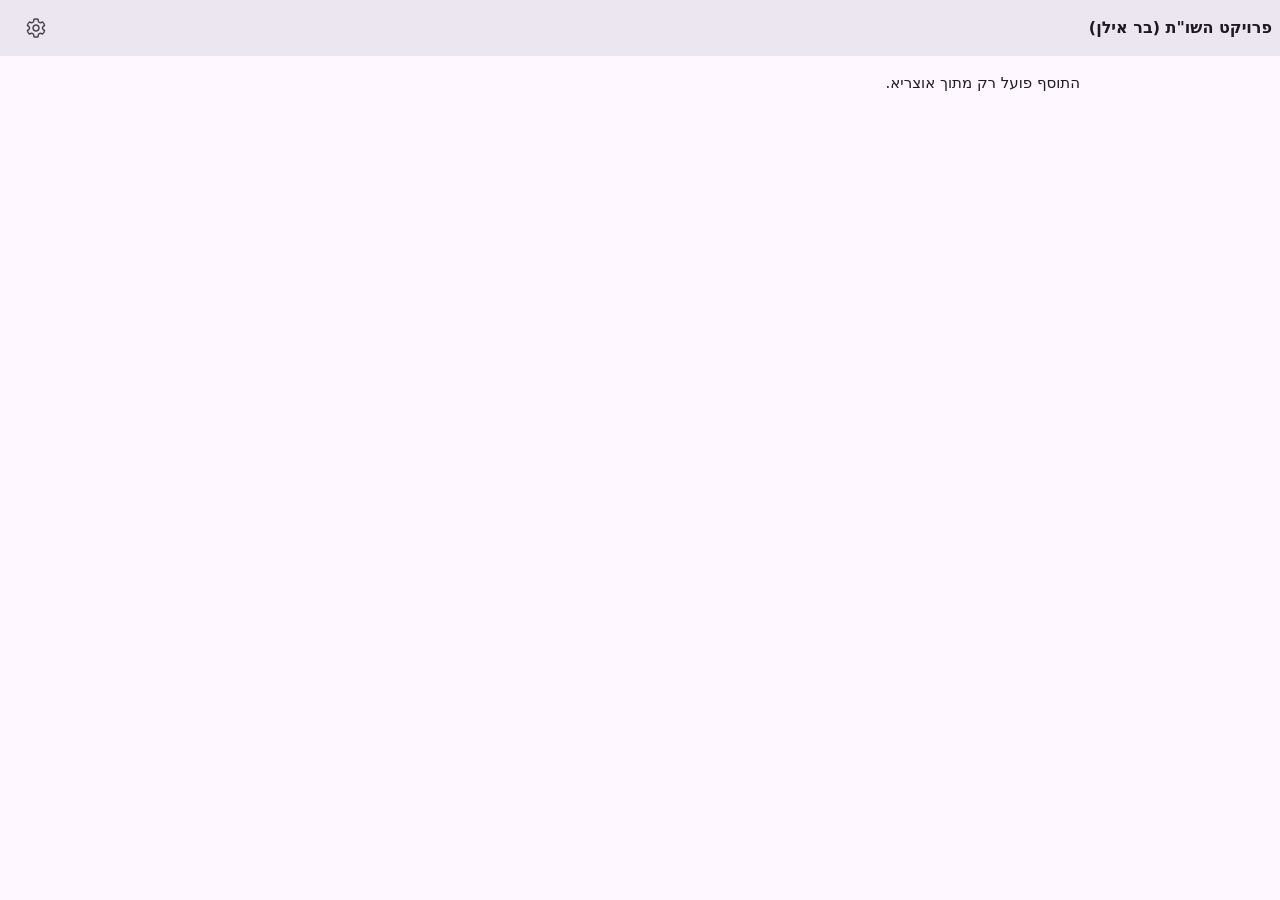
==== plugin/index.html @ 3f89c7aa "השירות המקומי, התוסף ותצוגה מקדימה helper: שרת HTTP על 127.0.0.1:39700 מעל מנוע בר אילן (docs/PROTOC" ====
<!DOCTYPE html>
<html lang="he" dir="rtl">
  <head>
    <meta charset="UTF-8" />
    <meta name="viewport" content="width=device-width, initial-scale=1.0" />
    <title>פרויקט השו"ת (בר אילן)</title>
    <link rel="stylesheet" href="css/style.css" />
  </head>
  <body>
    <div class="app-shell">
      <header class="topbar">
        <div class="topbar-titles">
          <h1 class="topbar-title">פרויקט השו"ת (בר אילן)</h1>
          <span class="topbar-subtitle" aria-live="polite"></span>
        </div>
        <button
          type="button"
          class="icon-button info-toggle"
          aria-label="מידע וניהול"
          aria-pressed="false"
          aria-controls="info-panel"
          title="מידע וניהול"
        ></button>
      </header>
      <main class="app-content">
        <div class="content-column"></div>
      </main>
    </div>

    <div class="overlay-scrim"></div>
    <aside
      class="overlay-panel"
      id="info-panel"
      role="dialog"
      aria-modal="true"
      aria-labelledby="info-title"
      aria-hidden="true"
    ></aside>

    <!-- סדר הטעינה: לוגיקה טהורה → שכבות עזר → בקר → כניסה. -->
    <script src="js/responsa-domain.js"></script>
    <script src="js/responsa-icons.js"></script>
    <script src="js/responsa-theme.js"></script>
    <script src="js/responsa-service.js"></script>
    <script src="js/responsa-ui.js"></script>
    <script src="js/responsa-app.js"></script>
    <script src="js/responsa-main.js"></script>
  </body>
</html>
---- plugin/css/style.css ----
/*
 * Material 3 בצבעי אוצריא. כל צבע מגיע מ-applyTheme (js/responsa-theme.js);
 * הערכים כאן הם ברירות מחדל עד שהערכה מגיעה. אין צבע, גופן, גודל גופן או
 * רדיוס קשיח מחוץ להגדרות המשתנים — כך דורשת בדיקת העיצוב של החנות.
 * רק מחלקות, לא מזהים: בדיקת ה-hex תופסת גם סלקטור כמו #fade.
 */

:root {
  --color-primary: #6750a4;
  --color-on-primary: #ffffff;
  --color-primary-container: #eaddff;
  --color-on-primary-container: #21005d;
  --color-secondary: #625b71;
  --color-on-secondary: #ffffff;
  --color-secondary-container: #e8def8;
  --color-on-secondary-container: #1d192b;
  --color-tertiary-container: #ffd8e4;
  --color-on-tertiary-container: #31111d;
  --color-surface: #fef7ff;
  --color-on-surface: #1d1b20;
  --color-on-surface-variant: #49454f;
  --color-surface-container-lowest: #ffffff;
  --color-surface-container-low: #f7f2fa;
  --color-surface-container: #f3edf7;
  --color-surface-container-high: #ece6f0;
  --color-surface-container-highest: #e6e0e9;
  --color-error: #b3261e;
  --color-on-error: #ffffff;
  --color-error-container: #f9dedc;
  --color-on-error-container: #410e0b;
  --color-outline: #79747e;
  --color-outline-variant: #cac4d0;
  --color-inverse-surface: #322f35;
  --color-inverse-on-surface: #f5eff7;
  --color-shadow: #000000;
  --color-scrim: #000000;

  --font-ui: 'Rubik', system-ui, sans-serif;
  /* גודל הממשק קבוע בכוונה: typography.fontSize הוא גופן הקריאה (עד 36px). */
  --font-size-base: 15px;

  --radius-xs: 4px;
  --radius-sm: 8px;
  --radius-md: 12px;
  --radius-lg: 16px;
  --radius-xl: 28px;
  --radius-pill: 999px;

  --space-1: 4px;
  --space-2: 8px;
  --space-3: 12px;
  --space-4: 16px;
  --space-5: 24px;
  --space-6: 32px;

  --state-hover: 8%;
  --state-press: 12%;
  --motion: 150ms cubic-bezier(0.2, 0, 0, 1);
}

*,
*::before,
*::after {
  box-sizing: border-box;
}

html,
body {
  height: 100%;
  margin: 0;
}

body {
  overflow: hidden;
  font-family: var(--font-ui);
  font-size: var(--font-size-base);
  line-height: 1.5;
  color: var(--color-on-surface);
  background: var(--color-surface);
  direction: rtl;
  -webkit-font-smoothing: antialiased;
}

button,
input {
  font-family: var(--font-ui);
  font-size: 1em;
  color: inherit;
}

[hidden] {
  display: none !important;
}

.visually-hidden {
  position: absolute;
  width: 1px;
  height: 1px;
  overflow: hidden;
  clip: rect(0 0 0 0);
  white-space: nowrap;
}

/* ---------- שלד: פס קבוע + תוכן שגולל ---------- */

.app-shell {
  display: flex;
  flex-direction: column;
  height: 100%;
}

.topbar {
  display: flex;
  flex-shrink: 0;
  gap: 10px;
  align-items: center;
  height: 56px;
  padding: 0 8px 0 16px;
  background: var(--color-surface-container-high);
}

.topbar-titles {
  display: flex;
  flex: 1;
  flex-direction: column;
  min-width: 0;
}

.topbar-title {
  margin: 0;
  overflow: hidden;
  font-size: 16px;
  font-weight: 600;
  color: var(--color-on-surface);
  white-space: nowrap;
  text-overflow: ellipsis;
}

.topbar-subtitle {
  overflow: hidden;
  font-size: 12px;
  color: var(--color-on-surface-variant);
  white-space: nowrap;
  text-overflow: ellipsis;
}

.topbar-logo {
  flex-shrink: 0;
  width: 28px;
  height: 28px;
  object-fit: contain;
}

@media (max-width: 600px) {
  .topbar {
    height: 44px;
  }
}

.app-content {
  flex: 1;
  min-width: 0;
  overflow-y: auto;
  padding: var(--space-4) var(--space-4) var(--space-6);
}

.content-column {
  max-width: 880px;
  margin: 0 auto;
}

/* ---------- אייקונים ---------- */

.icon {
  display: inline-block;
  flex-shrink: 0;
  width: 1.4em;
  height: 1.4em;
  vertical-align: middle;
  fill: currentColor;
}

.icon-lg {
  width: 2em;
  height: 2em;
}

/* ---------- כפתורים (M3) ---------- */

.button {
  position: relative;
  display: inline-flex;
  gap: var(--space-2);
  align-items: center;
  justify-content: center;
  min-height: 2.6em;
  padding: 0 1.5em;
  overflow: hidden;
  font-size: 0.95em;
  font-weight: 500;
  white-space: nowrap;
  cursor: pointer;
  border: 0;
  border-radius: var(--radius-pill);
  transition: background var(--motion), box-shadow var(--motion);
}

.button::after {
  position: absolute;
  inset: 0;
  content: '';
  background: currentColor;
  opacity: 0;
  transition: opacity var(--motion);
}

.button:hover::after {
  opacity: 0.08;
}

.button:active::after {
  opacity: 0.12;
}

.button:focus-visible {
  outline: 3px solid var(--color-secondary);
  outline-offset: 2px;
}

.button:disabled {
  cursor: default;
  opacity: 0.38;
}

.button:disabled::after {
  opacity: 0;
}

.button .icon {
  width: 1.3em;
  height: 1.3em;
}

.button-filled {
  color: var(--color-on-primary);
  background: var(--color-primary);
}

.button-filled:hover {
  box-shadow: 0 1px 3px color-mix(in srgb, var(--color-shadow) 25%, transparent);
}

.button-tonal {
  color: var(--color-on-secondary-container);
  background: var(--color-secondary-container);
}

.button-outlined {
  color: var(--color-primary);
  background: transparent;
  border: 1px solid var(--color-outline);
}

.button-text {
  padding: 0 0.9em;
  color: var(--color-primary);
  background: transparent;
}

.icon-button {
  position: relative;
  display: inline-flex;
  flex-shrink: 0;
  align-items: center;
  justify-content: center;
  width: 40px;
  height: 40px;
  padding: 0;
  overflow: hidden;
  color: var(--color-on-surface-variant);
  cursor: pointer;
  background: transparent;
  border: 0;
  border-radius: 50%;
}

.icon-button::after {
  position: absolute;
  inset: 0;
  content: '';
  background: currentColor;
  opacity: 0;
  transition: opacity var(--motion);
}

.icon-button:hover::after {
  opacity: 0.08;
}

.icon-button:focus-visible {
  outline: 3px solid var(--color-secondary);
  outline-offset: -3px;
}

.icon-button[aria-pressed='true'] {
  color: var(--color-on-secondary-container);
  background: var(--color-secondary-container);
}

.icon-button .icon {
  width: 24px;
  height: 24px;
}

/* ---------- שדה חיפוש (M3 search bar) ---------- */

.search-bar {
  display: flex;
  gap: var(--space-3);
  align-items: center;
  min-height: 3.4em;
  padding: 0 var(--space-4);
  color: var(--color-on-surface-variant);
  background: var(--color-surface-container-high);
  border-radius: var(--radius-pill);
  transition: box-shadow var(--motion), background var(--motion);
}

.search-bar:focus-within {
  background: var(--color-surface-container-highest);
  box-shadow: 0 0 0 2px var(--color-primary);
}

.search-input {
  flex: 1;
  min-width: 0;
  padding: var(--space-3) 0;
  font-size: 1.05em;
  color: var(--color-on-surface);
  background: transparent;
  border: 0;
  outline: none;
}

.search-input::placeholder {
  color: var(--color-on-surface-variant);
}

.search-input::-webkit-search-cancel-button {
  display: none;
}

.search-hint {
  margin: var(--space-2) var(--space-4) 0;
  font-size: 0.85em;
  color: var(--color-on-surface-variant);
}

/* ---------- רשימת תוצאות ---------- */

.results-header {
  display: flex;
  align-items: baseline;
  justify-content: space-between;
  margin: var(--space-5) var(--space-1) var(--space-2);
  font-size: 0.85em;
  color: var(--color-on-surface-variant);
}

.results {
  display: flex;
  flex-direction: column;
  gap: var(--space-2);
  padding: 0;
  margin: 0;
  list-style: none;
}

.result {
  display: flex;
  gap: var(--space-4);
  align-items: center;
  padding: var(--space-3) var(--space-4);
  background: var(--color-surface-container-low);
  border: 1px solid var(--color-outline-variant);
  border-radius: var(--radius-md);
  transition: background var(--motion), border-color var(--motion);
}

.result:hover {
  background: var(--color-surface-container);
}

.result:focus-within {
  border-color: var(--color-primary);
}

.result-body {
  flex: 1;
  min-width: 0;
}

.result-title {
  margin: 0;
  font-size: 1.05em;
  font-weight: 600;
  color: var(--color-on-surface);
  overflow-wrap: anywhere;
}

.result-meta {
  margin-top: 2px;
  font-size: 0.9em;
  color: var(--color-on-surface);
}

.result-context {
  margin-top: 2px;
  overflow: hidden;
  font-size: 0.82em;
  color: var(--color-on-surface-variant);
  white-space: nowrap;
  text-overflow: ellipsis;
}

.load-more {
  display: flex;
  justify-content: center;
  margin-top: var(--space-4);
}

@media (max-width: 520px) {
  .result {
    flex-direction: column;
    align-items: stretch;
  }
}

/* ---------- כרטיס מצב (הכנה, שגיאות, בנייה) ---------- */

.state-card {
  max-width: 560px;
  padding: var(--space-6) var(--space-5);
  margin: var(--space-6) auto;
  text-align: center;
  background: var(--color-surface-container-low);
  border-radius: var(--radius-xl);
}

.state-icon {
  display: inline-flex;
  align-items: center;
  justify-content: center;
  width: 4em;
  height: 4em;
  margin-bottom: var(--space-4);
  color: var(--color-on-primary-container);
  background: var(--color-primary-container);
  border-radius: 50%;
}

.state-card.is-error .state-icon {
  color: var(--color-on-error-container);
  background: var(--color-error-container);
}

.state-title {
  margin: 0 0 var(--space-2);
  font-size: 1.3em;
  font-weight: 600;
}

.state-text {
  margin: 0 auto var(--space-2);
  max-width: 46ch;
  color: var(--color-on-surface-variant);
}

.state-steps {
  max-width: 46ch;
  padding-inline-start: 1.4em;
  margin: var(--space-3) auto;
  color: var(--color-on-surface-variant);
  text-align: start;
}

.state-steps li {
  margin-bottom: var(--space-1);
}

.state-actions {
  display: flex;
  flex-wrap: wrap;
  gap: var(--space-2);
  justify-content: center;
  margin-top: var(--space-5);
}

.state-footnote {
  margin-top: var(--space-4);
  font-size: 0.82em;
  color: var(--color-on-surface-variant);
}

/* ---------- סרגל התקדמות (M3 linear progress) ---------- */

.progress {
  position: relative;
  height: 4px;
  margin: var(--space-5) 0 var(--space-3);
  overflow: hidden;
  background: var(--color-surface-container-highest);
  border-radius: var(--radius-pill);
}

.progress-bar {
  height: 100%;
  background: var(--color-primary);
  border-radius: var(--radius-pill);
  transition: width 400ms linear;
}

.progress.is-indeterminate .progress-bar {
  width: 40%;
  animation: progress-slide 1.4s cubic-bezier(0.4, 0, 0.2, 1) infinite;
}

@keyframes progress-slide {
  from {
    transform: translateX(160%);
  }
  to {
    transform: translateX(-260%);
  }
}

.progress-lines {
  display: flex;
  flex-wrap: wrap;
  gap: var(--space-1) var(--space-4);
  justify-content: space-between;
  font-size: 0.85em;
  color: var(--color-on-surface-variant);
}

.progress-percent {
  font-weight: 600;
  color: var(--color-primary);
}

/* ---------- בנייה מחדש ברקע, מעל החיפוש ---------- */

.rebuild-banner {
  padding: var(--space-3) var(--space-4) var(--space-2);
  margin-bottom: var(--space-4);
  background: var(--color-surface-container-low);
  border: 1px solid var(--color-outline-variant);
  border-radius: var(--radius-md);
}

.rebuild-banner-row {
  display: flex;
  flex-wrap: wrap;
  gap: var(--space-2);
  align-items: center;
  justify-content: space-between;
}

.rebuild-banner-text {
  font-size: 0.92em;
}

.rebuild-banner .progress {
  margin: var(--space-2) 0;
}

/* ---------- הערה מעל החיפוש ---------- */

.notice {
  display: flex;
  flex-wrap: wrap;
  gap: var(--space-3);
  align-items: center;
  padding: var(--space-3) var(--space-4);
  margin-bottom: var(--space-4);
  color: var(--color-on-tertiary-container);
  background: var(--color-tertiary-container);
  border-radius: var(--radius-md);
}

.notice-text {
  flex: 1;
  min-width: 14em;
}

/* ---------- מצבים ריקים וטעינה ---------- */

.empty {
  padding: var(--space-6) var(--space-4);
  text-align: center;
  color: var(--color-on-surface-variant);
}

.empty .icon {
  width: 2.6em;
  height: 2.6em;
  margin-bottom: var(--space-2);
  opacity: 0.7;
}

.spinner {
  display: inline-block;
  width: 1.2em;
  height: 1.2em;
  vertical-align: middle;
  border: 2px solid currentColor;
  border-inline-end-color: transparent;
  border-radius: 50%;
  animation: spin 0.8s linear infinite;
}

.page-spinner {
  display: flex;
  justify-content: center;
  padding: var(--space-6);
  color: var(--color-primary);
}

.page-spinner .spinner {
  width: 2.2em;
  height: 2.2em;
  border-width: 3px;
}

@keyframes spin {
  to {
    transform: rotate(360deg);
  }
}

/* ---------- לוח מידע (overlay צף מהצד) ---------- */

.overlay-scrim {
  position: fixed;
  inset: 0;
  z-index: 100;
  background: color-mix(in srgb, var(--color-scrim) 32%, transparent);
  opacity: 0;
  transition: opacity 200ms;
  pointer-events: none;
}

.overlay-scrim.is-open {
  opacity: 1;
  pointer-events: auto;
}

.overlay-panel {
  position: fixed;
  top: 10px;
  right: 10px;
  bottom: 12px;
  z-index: 101;
  width: min(380px, calc(100% - 20px));
  padding: var(--space-5);
  overflow-y: auto;
  background: var(--color-surface-container-low);
  border-radius: var(--radius-lg);
  box-shadow: 0 8px 24px color-mix(in srgb, var(--color-shadow) 20%, transparent);
  opacity: 0;
  transform: translateX(24px);
  transition:
    opacity 200ms,
    transform 250ms cubic-bezier(0.2, 0, 0, 1);
  pointer-events: none;
}

.overlay-panel.is-open {
  opacity: 1;
  transform: none;
  pointer-events: auto;
}

.panel-header {
  display: flex;
  align-items: center;
  justify-content: space-between;
  margin-bottom: var(--space-3);
}

.panel-title {
  margin: 0;
  font-size: 1.15em;
  font-weight: 600;
}

.panel-section {
  padding: var(--space-4) 0;
  border-top: 1px solid var(--color-outline-variant);
}

.panel-section:first-of-type {
  border-top: 0;
}

.panel-section-title {
  margin: 0 0 var(--space-2);
  font-size: 0.8em;
  font-weight: 600;
  color: var(--color-primary);
}

.facts {
  display: grid;
  grid-template-columns: auto 1fr;
  gap: var(--space-1) var(--space-4);
  margin: 0;
  font-size: 0.92em;
}

.facts dt {
  color: var(--color-on-surface-variant);
}

.facts dd {
  margin: 0;
  overflow-wrap: anywhere;
}

.facts dd[dir='ltr'] {
  text-align: end;
}

.panel-text {
  margin: 0 0 var(--space-3);
  font-size: 0.9em;
  color: var(--color-on-surface-variant);
}

.panel-actions {
  display: flex;
  flex-wrap: wrap;
  gap: var(--space-2);
}

@media (prefers-reduced-motion: reduce) {
  *,
  *::before,
  *::after {
    transition-duration: 0ms !important;
    animation-duration: 0ms !important;
  }
}
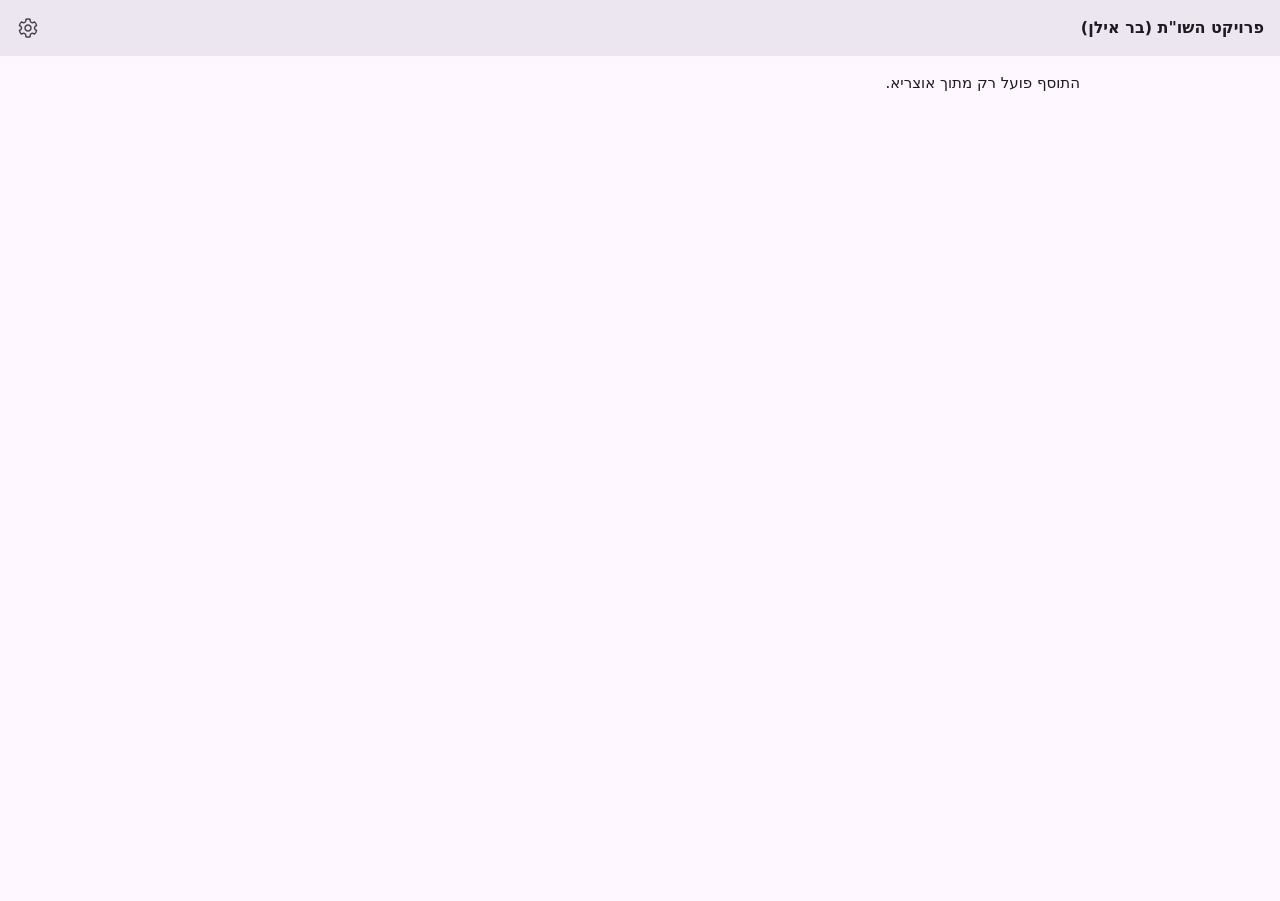
==== commit 73e56385: "תיקוני QA: בידוד משתמשים, פתיחה מול בנייה, יומן אטומי, תצוגה בלי רינדור מלא ארבעה סוכני QA (שירות, ת" ====
--- a/plugin/index.html
+++ b/plugin/index.html
@@ -11,7 +11,7 @@
       <header class="topbar">
         <div class="topbar-titles">
           <h1 class="topbar-title">פרויקט השו"ת (בר אילן)</h1>
-          <span class="topbar-subtitle" aria-live="polite"></span>
+          <span class="topbar-subtitle"></span>
         </div>
         <button
           type="button"
@@ -26,6 +26,9 @@
         <div class="content-column"></div>
       </main>
     </div>
+
+    <!-- אזור קבוע לקורא מסך: אזור שנוצר זה עתה אינו מוכרז. -->
+    <div class="live-region visually-hidden" aria-live="polite" aria-atomic="true"></div>
 
     <div class="overlay-scrim"></div>
     <aside
--- a/plugin/css/style.css
+++ b/plugin/css/style.css
@@ -115,7 +115,8 @@
   gap: 10px;
   align-items: center;
   height: 56px;
-  padding: 0 8px 0 16px;
+  /* לוגי ולא פיזי: 16 בצד הכותרת (ימין ב-RTL), 8 בצד הכפתור. */
+  padding-inline: 16px 8px;
   background: var(--color-surface-container-high);
 }
 
@@ -142,13 +143,6 @@
   color: var(--color-on-surface-variant);
   white-space: nowrap;
   text-overflow: ellipsis;
-}
-
-.topbar-logo {
-  flex-shrink: 0;
-  width: 28px;
-  height: 28px;
-  object-fit: contain;
 }
 
 @media (max-width: 600px) {
@@ -348,12 +342,6 @@
 
 .search-input::-webkit-search-cancel-button {
   display: none;
-}
-
-.search-hint {
-  margin: var(--space-2) var(--space-4) 0;
-  font-size: 0.85em;
-  color: var(--color-on-surface-variant);
 }
 
 /* ---------- רשימת תוצאות ---------- */
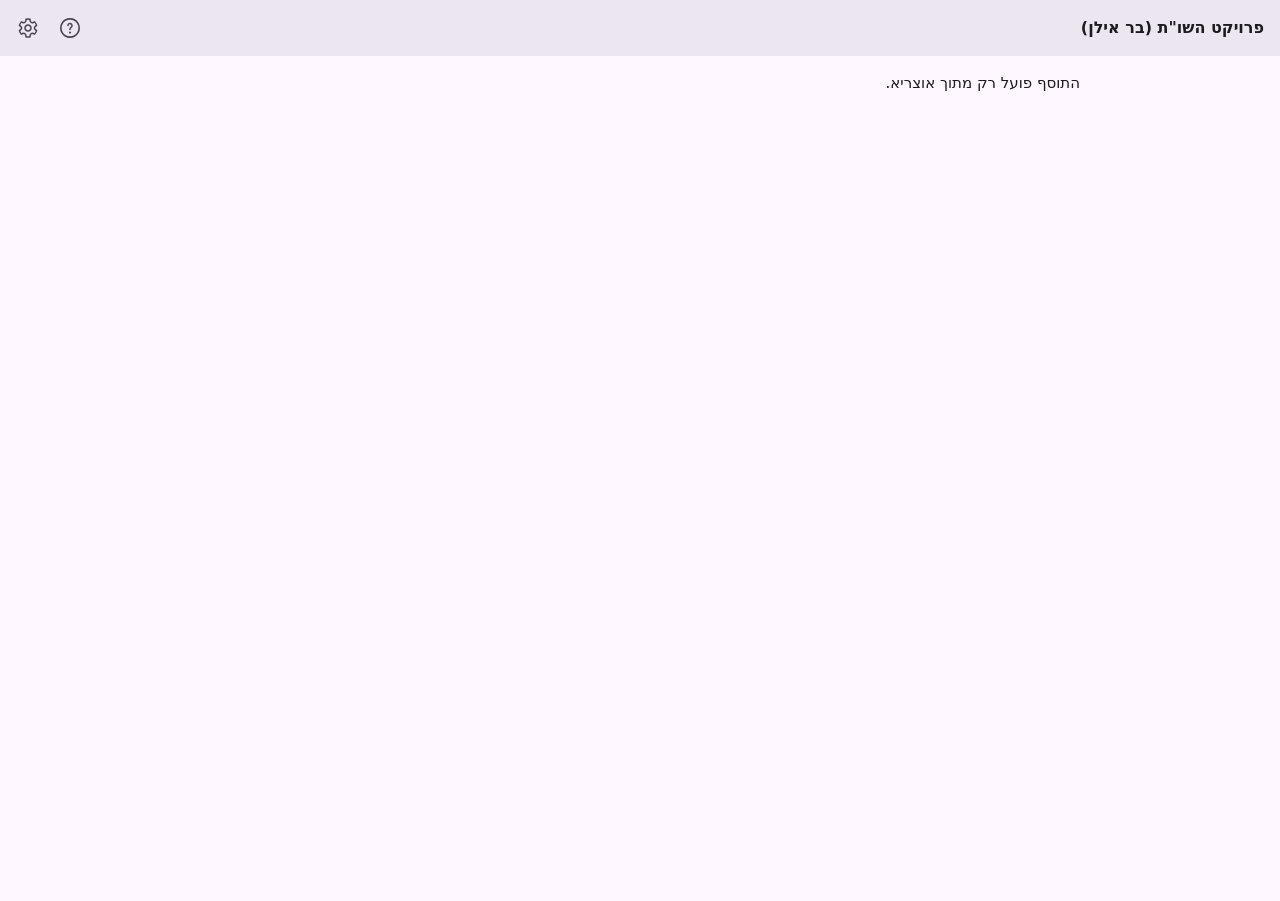
==== commit e25a2afc: "תוסף 0.2.0: מסך פתיחה והבהרה, פרטי ספר, יומן פעולות, אופליין ואייקון חדש - מסך פתיחה בפעם הראשונה: ה" ====
--- a/plugin/index.html
+++ b/plugin/index.html
@@ -10,17 +10,18 @@
     <div class="app-shell">
       <header class="topbar">
         <div class="topbar-titles">
-          <h1 class="topbar-title">פרויקט השו"ת (בר אילן)</h1>
+          <h1 class="topbar-title"></h1>
           <span class="topbar-subtitle"></span>
         </div>
-        <button
-          type="button"
-          class="icon-button info-toggle"
-          aria-label="מידע וניהול"
-          aria-pressed="false"
-          aria-controls="info-panel"
-          title="מידע וניהול"
-        ></button>
+        <div class="topbar-actions">
+          <button type="button" class="icon-button help-toggle"></button>
+          <button
+            type="button"
+            class="icon-button settings-toggle"
+            aria-pressed="false"
+            aria-controls="settings-sheet"
+          ></button>
+        </div>
       </header>
       <main class="app-content">
         <div class="content-column"></div>
@@ -32,20 +33,35 @@
 
     <div class="overlay-scrim"></div>
     <aside
-      class="overlay-panel"
-      id="info-panel"
+      class="side-sheet"
+      id="settings-sheet"
       role="dialog"
       aria-modal="true"
-      aria-labelledby="info-title"
+      aria-labelledby="settings-title"
       aria-hidden="true"
     ></aside>
+    <section
+      class="help-dialog"
+      role="dialog"
+      aria-modal="true"
+      aria-labelledby="help-title"
+      aria-hidden="true"
+    ></section>
 
-    <!-- סדר הטעינה: לוגיקה טהורה → שכבות עזר → בקר → כניסה. -->
+    <!-- סדר הטעינה: תרגום → לוגיקה טהורה → שכבות עזר → תצוגה → בקר → כניסה. -->
+    <script src="js/responsa-i18n.js"></script>
+    <script src="i18n/en.js"></script>
     <script src="js/responsa-domain.js"></script>
     <script src="js/responsa-icons.js"></script>
     <script src="js/responsa-theme.js"></script>
+    <script src="js/responsa-log.js"></script>
+    <script src="js/responsa-runtime.js"></script>
+    <script src="js/responsa-settings.js"></script>
     <script src="js/responsa-service.js"></script>
+    <script src="js/responsa-engine.js"></script>
     <script src="js/responsa-ui.js"></script>
+    <script src="js/responsa-panels.js"></script>
+    <script src="js/responsa-view.js"></script>
     <script src="js/responsa-app.js"></script>
     <script src="js/responsa-main.js"></script>
   </body>
--- a/plugin/css/style.css
+++ b/plugin/css/style.css
@@ -3,6 +3,7 @@
  * הערכים כאן הם ברירות מחדל עד שהערכה מגיעה. אין צבע, גופן, גודל גופן או
  * רדיוס קשיח מחוץ להגדרות המשתנים — כך דורשת בדיקת העיצוב של החנות.
  * רק מחלקות, לא מזהים: בדיקת ה-hex תופסת גם סלקטור כמו #fade.
+ * כיוונים לוגיים (inline-start/end) בלבד: הדף מתהפך לשמאל-לימין באנגלית.
  */
 
 :root {
@@ -14,6 +15,7 @@
   --color-on-secondary: #ffffff;
   --color-secondary-container: #e8def8;
   --color-on-secondary-container: #1d192b;
+  --color-tertiary: #7d5260;
   --color-tertiary-container: #ffd8e4;
   --color-on-tertiary-container: #31111d;
   --color-surface: #fef7ff;
@@ -39,8 +41,10 @@
   /* גודל הממשק קבוע בכוונה: typography.fontSize הוא גופן הקריאה (עד 36px). */
   --font-size-base: 15px;
 
+  /* לאוצריא רדיוס אחד (AppTokens.radius = 8); השאר לכרטיסי מצב וכפתורים. */
   --radius-xs: 4px;
   --radius-sm: 8px;
+  --radius-panel: 8px;
   --radius-md: 12px;
   --radius-lg: 16px;
   --radius-xl: 28px;
@@ -53,9 +57,17 @@
   --space-5: 24px;
   --space-6: 32px;
 
-  --state-hover: 8%;
-  --state-press: 12%;
+  /* כמו ContextOverlayPanel: החלקה 300ms, שקיפות 200ms. */
   --motion: 150ms cubic-bezier(0.2, 0, 0, 1);
+  --motion-sheet: 300ms cubic-bezier(0.42, 0, 0.58, 1);
+  --motion-fade: 200ms linear;
+
+  /* שורות הגדרה: משטח הכרטיס של אוצריא (AppSurfaces.card). */
+  --settings-row-surface: var(--color-surface);
+}
+
+:root[data-mode='dark'] {
+  --settings-row-surface: var(--color-surface-container);
 }
 
 *,
@@ -77,12 +89,12 @@
   line-height: 1.5;
   color: var(--color-on-surface);
   background: var(--color-surface);
-  direction: rtl;
   -webkit-font-smoothing: antialiased;
 }
 
 button,
-input {
+input,
+textarea {
   font-family: var(--font-ui);
   font-size: 1em;
   color: inherit;
@@ -115,7 +127,7 @@
   gap: 10px;
   align-items: center;
   height: 56px;
-  /* לוגי ולא פיזי: 16 בצד הכותרת (ימין ב-RTL), 8 בצד הכפתור. */
+  /* 16 בצד הכותרת, 8 בצד הכפתורים. */
   padding-inline: 16px 8px;
   background: var(--color-surface-container-high);
 }
@@ -143,6 +155,12 @@
   color: var(--color-on-surface-variant);
   white-space: nowrap;
   text-overflow: ellipsis;
+}
+
+.topbar-actions {
+  display: flex;
+  flex-shrink: 0;
+  gap: 2px;
 }
 
 @media (max-width: 600px) {
@@ -196,7 +214,9 @@
   cursor: pointer;
   border: 0;
   border-radius: var(--radius-pill);
-  transition: background var(--motion), box-shadow var(--motion);
+  transition:
+    background var(--motion),
+    box-shadow var(--motion);
 }
 
 .button::after {
@@ -317,7 +337,9 @@
   color: var(--color-on-surface-variant);
   background: var(--color-surface-container-high);
   border-radius: var(--radius-pill);
-  transition: box-shadow var(--motion), background var(--motion);
+  transition:
+    box-shadow var(--motion),
+    background var(--motion);
 }
 
 .search-bar:focus-within {
@@ -365,14 +387,13 @@
 }
 
 .result {
-  display: flex;
-  gap: var(--space-4);
-  align-items: center;
   padding: var(--space-3) var(--space-4);
   background: var(--color-surface-container-low);
   border: 1px solid var(--color-outline-variant);
   border-radius: var(--radius-md);
-  transition: background var(--motion), border-color var(--motion);
+  transition:
+    background var(--motion),
+    border-color var(--motion);
 }
 
 .result:hover {
@@ -381,11 +402,55 @@
 
 .result:focus-within {
   border-color: var(--color-primary);
+}
+
+.result-row {
+  display: flex;
+  gap: var(--space-4);
+  align-items: center;
 }
 
 .result-body {
   flex: 1;
   min-width: 0;
+}
+
+.result-actions {
+  display: flex;
+  flex-shrink: 0;
+  gap: var(--space-1);
+  align-items: center;
+}
+
+.result.is-expanded {
+  background: var(--color-surface-container);
+}
+
+.details-toggle[aria-expanded='true'] {
+  color: var(--color-on-secondary-container);
+  background: var(--color-secondary-container);
+}
+
+/* פרטי הספר: אותה רשת כמו "מצב המערכת", בתוך השורה. */
+.result-details {
+  display: grid;
+  grid-template-columns: auto 1fr;
+  gap: var(--space-1) var(--space-4);
+  padding: var(--space-3) 0 var(--space-1);
+  margin: var(--space-3) 0 0;
+  font-size: 0.9em;
+  border-top: 1px solid var(--color-outline-variant);
+}
+
+.result-details dt {
+  color: var(--color-on-surface-variant);
+}
+
+.result-details dd {
+  margin: 0;
+  overflow-wrap: anywhere;
+  /* ערך עברי בדף אנגלי (dir=auto) צמוד לתווית שלו, ולא לקצה השני של השורה. */
+  text-align: match-parent;
 }
 
 .result-title {
@@ -418,10 +483,42 @@
 }
 
 @media (max-width: 520px) {
-  .result {
+  .result-row {
     flex-direction: column;
     align-items: stretch;
   }
+
+  .result-actions {
+    justify-content: flex-end;
+  }
+
+  .result-details {
+    grid-template-columns: 1fr;
+    gap: 0;
+  }
+
+  .result-details dd + dt {
+    margin-top: var(--space-2);
+  }
+}
+
+/* ---------- פעולה שהגיעה מהספרייה או מלחיצה ימנית ---------- */
+
+.activity {
+  display: flex;
+  gap: var(--space-3);
+  align-items: center;
+  padding: var(--space-3) var(--space-4);
+  margin-top: var(--space-4);
+  color: var(--color-on-secondary-container);
+  background: var(--color-secondary-container);
+  border-radius: var(--radius-md);
+}
+
+.activity-text {
+  flex: 1;
+  min-width: 0;
+  overflow-wrap: anywhere;
 }
 
 /* ---------- כרטיס מצב (הכנה, שגיאות, בנייה) ---------- */
@@ -459,8 +556,8 @@
 }
 
 .state-text {
+  max-width: 46ch;
   margin: 0 auto var(--space-2);
-  max-width: 46ch;
   color: var(--color-on-surface-variant);
 }
 
@@ -488,6 +585,14 @@
   margin-top: var(--space-4);
   font-size: 0.82em;
   color: var(--color-on-surface-variant);
+}
+
+/* "קוד לתמיכה": קטן, אבל אפשר לסמן ולהעתיק. */
+.state-code {
+  margin-top: var(--space-2);
+  font-size: 0.78em;
+  color: var(--color-on-surface-variant);
+  user-select: text;
 }
 
 /* ---------- סרגל התקדמות (M3 linear progress) ---------- */
@@ -522,6 +627,20 @@
   }
 }
 
+/* באנגלית הפס מתחיל משמאל, ולכן גם התנועה הפוכה. */
+[dir='ltr'] .progress.is-indeterminate .progress-bar {
+  animation-name: progress-slide-ltr;
+}
+
+@keyframes progress-slide-ltr {
+  from {
+    transform: translateX(-100%);
+  }
+  to {
+    transform: translateX(260%);
+  }
+}
+
 .progress-lines {
   display: flex;
   flex-wrap: wrap;
@@ -598,6 +717,7 @@
 
 .spinner {
   display: inline-block;
+  flex-shrink: 0;
   width: 1.2em;
   height: 1.2em;
   vertical-align: middle;
@@ -626,15 +746,15 @@
   }
 }
 
-/* ---------- לוח מידע (overlay צף מהצד) ---------- */
+/* ---------- כיסוי, לוח צד ודיאלוג ---------- */
 
 .overlay-scrim {
   position: fixed;
   inset: 0;
   z-index: 100;
-  background: color-mix(in srgb, var(--color-scrim) 32%, transparent);
+  background: color-mix(in srgb, var(--color-scrim) 30%, transparent);
   opacity: 0;
-  transition: opacity 200ms;
+  transition: opacity var(--motion-fade);
   pointer-events: none;
 }
 
@@ -643,67 +763,464 @@
   pointer-events: auto;
 }
 
-.overlay-panel {
+/* כמו ContextOverlayPanel של אוצריא: בצד סוף השורה (שמאל בעברית). */
+.side-sheet {
   position: fixed;
   top: 10px;
-  right: 10px;
   bottom: 12px;
   z-index: 101;
-  width: min(380px, calc(100% - 20px));
-  padding: var(--space-5);
-  overflow-y: auto;
-  background: var(--color-surface-container-low);
-  border-radius: var(--radius-lg);
-  box-shadow: 0 8px 24px color-mix(in srgb, var(--color-shadow) 20%, transparent);
+  display: flex;
+  flex-direction: column;
+  width: min(400px, calc(100% - 20px));
+  inset-inline-end: 10px;
+  overflow: hidden;
+  background: var(--color-surface-container-high);
+  border-radius: var(--radius-panel);
+  box-shadow: 0 8px 24px color-mix(in srgb, var(--color-shadow) 18%, transparent);
   opacity: 0;
-  transform: translateX(24px);
+  transform: translateX(calc(-100% - 10px));
   transition:
-    opacity 200ms,
-    transform 250ms cubic-bezier(0.2, 0, 0, 1);
+    transform var(--motion-sheet),
+    opacity var(--motion-fade);
   pointer-events: none;
 }
 
-.overlay-panel.is-open {
+[dir='ltr'] .side-sheet {
+  transform: translateX(calc(100% + 10px));
+}
+
+.side-sheet.is-open,
+[dir='ltr'] .side-sheet.is-open {
   opacity: 1;
   transform: none;
   pointer-events: auto;
 }
 
-.panel-header {
-  display: flex;
-  align-items: center;
-  justify-content: space-between;
+.sheet-content,
+.dialog-content {
+  display: flex;
+  flex-direction: column;
+  min-height: 0;
+  max-height: 100%;
+}
+
+.sheet-header {
+  position: relative;
+  display: flex;
+  flex-shrink: 0;
+  align-items: center;
+  justify-content: center;
+  min-height: 3.6em;
+  padding: var(--space-3) 56px var(--space-2);
+}
+
+.sheet-title {
+  margin: 0;
+  font-size: 1.6em;
+  font-weight: 700;
+  line-height: 1.25;
+  text-align: center;
+}
+
+.sheet-close {
+  position: absolute;
+  top: 50%;
+  inset-inline-end: var(--space-2);
+  transform: translateY(-50%);
+}
+
+.sheet-body {
+  flex: 1;
+  min-height: 0;
+  overflow-y: auto;
+  padding: 0 var(--space-4) var(--space-4);
+}
+
+.sheet-footer {
+  display: flex;
+  justify-content: center;
+  padding-top: var(--space-4);
+}
+
+/* ---------- כרטיסי הגדרות (SettingsCard של אוצריא) ---------- */
+
+.settings-section + .settings-section {
+  margin-top: var(--space-2);
+}
+
+.settings-heading {
+  margin: 0;
+  padding: var(--space-5) var(--space-4) var(--space-3);
+  font-size: 1.07em;
+  font-weight: 700;
+  color: var(--color-primary);
+}
+
+.settings-subheading {
+  margin: calc(var(--space-3) * -1) var(--space-4) var(--space-3);
+  font-size: 0.85em;
+  color: var(--color-on-surface-variant);
+}
+
+/* השורות מופרדות ברווח של 1.5px, שבו רקע הלוח עובר כקו מפריד. */
+.settings-card {
+  display: flex;
+  flex-direction: column;
+  gap: 1.5px;
+  overflow: hidden;
+  border-radius: var(--radius-panel);
+}
+
+.settings-row {
+  display: flex;
+  gap: var(--space-4);
+  align-items: center;
+  width: 100%;
+  min-height: 3.6em;
+  padding: var(--space-3) var(--space-4);
+  font: inherit;
+  text-align: start;
+  color: var(--color-on-surface);
+  background: var(--settings-row-surface);
+  border: 0;
+}
+
+.settings-row-stacked {
+  flex-direction: column;
+  align-items: stretch;
+}
+
+.settings-row-icon {
+  width: 24px;
+  height: 24px;
+  color: var(--color-on-surface-variant);
+}
+
+.settings-row-texts {
+  display: flex;
+  flex: 1;
+  flex-direction: column;
+  gap: 2px;
+  min-width: 0;
+}
+
+.settings-row-title {
+  font-size: 1.07em;
+}
+
+.settings-row-subtitle,
+.settings-row-note {
+  font-size: 0.87em;
+  color: var(--color-on-surface-variant);
+}
+
+.settings-row-note {
+  color: var(--color-primary);
+}
+
+.settings-switch-row {
+  position: relative;
+  cursor: pointer;
+}
+
+.settings-switch-row::after {
+  position: absolute;
+  inset: 0;
+  content: '';
+  background: var(--color-on-surface);
+  opacity: 0;
+  transition: opacity var(--motion);
+  pointer-events: none;
+}
+
+.settings-switch-row:hover::after {
+  opacity: 0.05;
+}
+
+.settings-switch-row:focus-visible {
+  outline: 3px solid var(--color-secondary);
+  outline-offset: -3px;
+}
+
+.settings-switch-row[aria-disabled='true'] {
+  cursor: default;
+}
+
+.settings-switch-row[aria-disabled='true'] .settings-row-title,
+.settings-switch-row[aria-disabled='true'] .settings-row-subtitle,
+.settings-switch-row[aria-disabled='true'] .switch {
+  opacity: 0.38;
+}
+
+.settings-switch-row[aria-disabled='true']::after {
+  opacity: 0;
+}
+
+/* ---------- מתג (M3, כמו CustomSwitch של אוצריא) ---------- */
+
+.switch {
+  position: relative;
+  flex-shrink: 0;
+  width: 52px;
+  height: 32px;
+  background: var(--color-surface-container-highest);
+  border: 2px solid var(--color-outline);
+  border-radius: var(--radius-pill);
+  transition:
+    background var(--motion),
+    border-color var(--motion);
+}
+
+.switch-thumb {
+  position: absolute;
+  top: 50%;
+  width: 16px;
+  height: 16px;
+  background: var(--color-outline);
+  border-radius: 50%;
+  transition:
+    inset-inline-start var(--motion),
+    width var(--motion),
+    height var(--motion),
+    background var(--motion);
+  inset-inline-start: 6px;
+  transform: translateY(-50%);
+}
+
+[aria-checked='true'] > .switch {
+  background: var(--color-primary);
+  border-color: var(--color-primary);
+}
+
+[aria-checked='true'] > .switch .switch-thumb {
+  width: 24px;
+  height: 24px;
+  background: var(--color-on-primary);
+  inset-inline-start: 22px;
+}
+
+/* ---------- בקר מקטעים (M3 segmented buttons) ---------- */
+
+.segmented {
+  display: flex;
+  overflow: hidden;
+  border: 1px solid var(--color-outline);
+  border-radius: var(--radius-panel);
+}
+
+.segment {
+  display: inline-flex;
+  flex: 1;
+  gap: var(--space-1);
+  align-items: center;
+  justify-content: center;
+  min-height: 2.6em;
+  padding: 0 var(--space-2);
+  font: inherit;
+  color: var(--color-on-surface-variant);
+  cursor: pointer;
+  background: var(--color-surface);
+  border: 0;
+}
+
+.segment + .segment {
+  border-inline-start: 1px solid var(--color-outline);
+}
+
+.segment[aria-checked='true'] {
+  color: var(--color-on-secondary-container);
+  background: var(--color-secondary-container);
+}
+
+.segment:focus-visible {
+  outline: 3px solid var(--color-secondary);
+  outline-offset: -3px;
+}
+
+.segment-check {
+  width: 1.1em;
+  height: 1.1em;
+}
+
+/* ---------- דיאלוג עזרה ---------- */
+
+.help-dialog {
+  position: fixed;
+  top: 50%;
+  left: 50%;
+  z-index: 101;
+  display: flex;
+  flex-direction: column;
+  width: min(720px, calc(100% - 32px));
+  height: min(640px, calc(100% - 48px));
+  overflow: hidden;
+  background: var(--color-surface-container-high);
+  border-radius: var(--radius-panel);
+  box-shadow: 0 12px 32px color-mix(in srgb, var(--color-shadow) 22%, transparent);
+  opacity: 0;
+  transform: translate(-50%, -48%) scale(0.98);
+  transition:
+    opacity var(--motion-fade),
+    transform var(--motion-fade);
+  pointer-events: none;
+}
+
+.help-dialog.is-open {
+  opacity: 1;
+  transform: translate(-50%, -50%);
+  pointer-events: auto;
+}
+
+.help-dialog .dialog-content {
+  height: 100%;
+}
+
+.tabs {
+  display: flex;
+  flex-shrink: 0;
+  overflow-x: auto;
+  border-bottom: 1px solid var(--color-outline-variant);
+}
+
+.tab {
+  position: relative;
+  display: inline-flex;
+  flex: 1;
+  gap: var(--space-2);
+  align-items: center;
+  justify-content: center;
+  min-height: 3em;
+  padding: 0 var(--space-3);
+  font: inherit;
+  font-weight: 500;
+  color: var(--color-on-surface-variant);
+  white-space: nowrap;
+  cursor: pointer;
+  background: transparent;
+  border: 0;
+}
+
+.tab .icon {
+  width: 1.2em;
+  height: 1.2em;
+}
+
+.tab[aria-selected='true'] {
+  color: var(--color-primary);
+}
+
+.tab[aria-selected='true']::after {
+  position: absolute;
+  inset-inline: var(--space-3);
+  bottom: 0;
+  height: 3px;
+  content: '';
+  background: var(--color-primary);
+  border-radius: var(--radius-xs) var(--radius-xs) 0 0;
+}
+
+.tab:hover {
+  background: color-mix(in srgb, var(--color-on-surface) 5%, transparent);
+}
+
+.tab:focus-visible {
+  outline: 3px solid var(--color-secondary);
+  outline-offset: -3px;
+}
+
+@media (max-width: 560px) {
+  .tab-label {
+    display: none;
+  }
+}
+
+.dialog-body {
+  flex: 1;
+  min-height: 0;
+  overflow-y: auto;
+  padding: var(--space-4) var(--space-5) var(--space-5);
+}
+
+.dialog-body:focus-visible {
+  outline: 2px solid var(--color-primary);
+  outline-offset: -2px;
+}
+
+.help-lead {
+  margin: 0 0 var(--space-4);
+  color: var(--color-on-surface-variant);
+}
+
+.help-topic {
+  padding: var(--space-4);
   margin-bottom: var(--space-3);
-}
-
-.panel-title {
+  background: var(--settings-row-surface);
+  border-radius: var(--radius-panel);
+}
+
+.help-topic-title {
+  display: flex;
+  gap: var(--space-2);
+  align-items: center;
+  margin: 0 0 var(--space-2);
+  font-size: 1.07em;
+  font-weight: 700;
+  color: var(--color-primary);
+}
+
+.help-steps {
+  padding-inline-start: 1.4em;
   margin: 0;
-  font-size: 1.15em;
+}
+
+.help-steps li + li {
+  margin-top: var(--space-1);
+}
+
+.help-tip {
+  margin: var(--space-2) 0 0;
+  font-size: 0.87em;
+  color: var(--color-on-surface-variant);
+}
+
+.faq-item {
+  margin-bottom: 1.5px;
+  background: var(--settings-row-surface);
+}
+
+.faq-item:first-child {
+  border-radius: var(--radius-panel) var(--radius-panel) 0 0;
+}
+
+.faq-item:last-child {
+  border-radius: 0 0 var(--radius-panel) var(--radius-panel);
+}
+
+.faq-question {
+  padding: var(--space-3) var(--space-4);
   font-weight: 600;
-}
-
-.panel-section {
-  padding: var(--space-4) 0;
-  border-top: 1px solid var(--color-outline-variant);
-}
-
-.panel-section:first-of-type {
-  border-top: 0;
-}
-
-.panel-section-title {
-  margin: 0 0 var(--space-2);
-  font-size: 0.8em;
-  font-weight: 600;
-  color: var(--color-primary);
+  cursor: pointer;
+}
+
+.faq-question:focus-visible {
+  outline: 3px solid var(--color-secondary);
+  outline-offset: -3px;
+}
+
+.faq-answer {
+  margin: 0;
+  padding: 0 var(--space-4) var(--space-4);
+  color: var(--color-on-surface-variant);
 }
 
 .facts {
   display: grid;
   grid-template-columns: auto 1fr;
-  gap: var(--space-1) var(--space-4);
+  gap: var(--space-2) var(--space-5);
+  padding: var(--space-4);
   margin: 0;
-  font-size: 0.92em;
+  background: var(--settings-row-surface);
+  border-radius: var(--radius-panel);
 }
 
 .facts dt {
@@ -719,16 +1236,346 @@
   text-align: end;
 }
 
-.panel-text {
-  margin: 0 0 var(--space-3);
-  font-size: 0.9em;
-  color: var(--color-on-surface-variant);
-}
-
-.panel-actions {
+/* בחלון צר: תווית מעל ערך, כדי שנתיב ארוך לא יישבר לשורות של מילה. */
+@media (max-width: 520px) {
+  .facts {
+    grid-template-columns: 1fr;
+    gap: 0;
+  }
+
+  .facts dd + dt {
+    margin-top: var(--space-2);
+  }
+
+  .facts dd[dir='ltr'] {
+    text-align: start;
+  }
+}
+
+.help-actions {
   display: flex;
   flex-wrap: wrap;
   gap: var(--space-2);
+  margin-top: var(--space-4);
+}
+
+.about-card,
+.report-card {
+  padding: var(--space-4);
+  margin-bottom: var(--space-3);
+  background: var(--settings-row-surface);
+  border-radius: var(--radius-panel);
+}
+
+.about-name,
+.report-title {
+  margin: 0 0 var(--space-2);
+  font-size: 1.15em;
+  font-weight: 700;
+}
+
+.about-text,
+.report-hint {
+  margin: 0 0 var(--space-2);
+  color: var(--color-on-surface-variant);
+}
+
+.report-length {
+  align-self: center;
+  font-size: 0.85em;
+  color: var(--color-on-surface-variant);
+}
+
+.about-meta {
+  margin: 0;
+  font-size: 0.87em;
+  color: var(--color-on-surface-variant);
+}
+
+.report-text {
+  width: 100%;
+  min-height: 7em;
+  padding: var(--space-3);
+  line-height: 1.5;
+  color: var(--color-on-surface);
+  resize: vertical;
+  background: var(--color-surface-container-highest);
+  border: 1px solid var(--color-outline);
+  border-radius: var(--radius-panel);
+}
+
+.report-text:focus {
+  border-color: var(--color-primary);
+  outline: 1px solid var(--color-primary);
+}
+
+/* ---------- הבהרה (מסך הפתיחה ו"אודות") ---------- */
+
+.clarification {
+  padding: var(--space-4);
+  margin: var(--space-4) 0 var(--space-3);
+  color: var(--color-on-surface);
+  background: var(--color-surface-container-highest);
+  border-inline-start: 4px solid var(--color-primary);
+  border-radius: var(--radius-panel);
+}
+
+.clarification-title {
+  display: flex;
+  gap: var(--space-2);
+  align-items: center;
+  margin: 0 0 var(--space-2);
+  font-size: 1em;
+  font-weight: 700;
+  color: var(--color-primary);
+}
+
+.clarification-text {
+  margin: 0 0 var(--space-2);
+  line-height: 1.55;
+}
+
+/* האזהרה עצמה — "שארית ישראל לא יעשו עוולה": בולטת, לא מאיימת. */
+.clarification-warning {
+  font-weight: 600;
+}
+
+/* ---------- מסך הפתיחה ---------- */
+
+/* הפוקוס עובר לגוף הטקסט בפתיחה (קורא מסך מתחיל מההסבר), בלי מסגרת. */
+.welcome-body:focus {
+  outline: none;
+}
+
+.welcome-body:focus-visible {
+  outline: 2px solid var(--color-primary);
+  outline-offset: -2px;
+}
+
+.welcome-features {
+  display: grid;
+  gap: var(--space-2);
+  padding: 0;
+  margin: 0 0 var(--space-4);
+  list-style: none;
+}
+
+.welcome-feature {
+  display: flex;
+  gap: var(--space-3);
+  align-items: flex-start;
+  padding: var(--space-3) var(--space-4);
+  background: var(--settings-row-surface);
+  border-radius: var(--radius-panel);
+}
+
+.welcome-feature-icon {
+  flex-shrink: 0;
+  color: var(--color-primary);
+}
+
+.welcome-heading {
+  margin: 0 0 var(--space-2);
+  font-size: 1.07em;
+  font-weight: 700;
+  color: var(--color-primary);
+}
+
+.checklist {
+  padding: 0;
+  margin: 0;
+  list-style: none;
+}
+
+.checklist-item {
+  display: flex;
+  gap: var(--space-3);
+  align-items: center;
+  padding: var(--space-3) var(--space-4);
+  margin-bottom: 1.5px;
+  background: var(--settings-row-surface);
+}
+
+.checklist-item:first-child {
+  border-radius: var(--radius-panel) var(--radius-panel) 0 0;
+}
+
+.checklist-item:last-child {
+  border-radius: 0 0 var(--radius-panel) var(--radius-panel);
+}
+
+.checklist-icon {
+  flex-shrink: 0;
+  color: var(--color-outline);
+}
+
+.checklist-item[data-state='done'] .checklist-icon {
+  color: var(--color-primary);
+}
+
+.checklist-item[data-state='missing'] .checklist-icon {
+  color: var(--color-error);
+}
+
+.checklist-label {
+  flex: 1;
+  min-width: 0;
+}
+
+.checklist-state {
+  flex-shrink: 0;
+  font-size: 0.85em;
+  color: var(--color-on-surface-variant);
+}
+
+.checklist-item[data-state='missing'] .checklist-state {
+  font-weight: 600;
+  color: var(--color-error);
+}
+
+.welcome-actions {
+  justify-content: flex-end;
+}
+
+/* ---------- קישורים ("אודות") ---------- */
+
+.links-card {
+  margin-bottom: var(--space-3);
+}
+
+.link-row {
+  display: flex;
+  gap: var(--space-3);
+  align-items: center;
+  width: 100%;
+  padding: var(--space-3) var(--space-4);
+  margin-bottom: 1.5px;
+  color: var(--color-on-surface);
+  text-align: start;
+  cursor: pointer;
+  background: var(--settings-row-surface);
+  border: none;
+  transition: background var(--motion);
+}
+
+.link-row:first-of-type {
+  border-radius: var(--radius-panel) var(--radius-panel) 0 0;
+}
+
+.link-row:last-of-type {
+  border-radius: 0 0 var(--radius-panel) var(--radius-panel);
+}
+
+.link-row:hover {
+  background: var(--color-surface-container-high);
+}
+
+.link-row:focus-visible {
+  outline: 3px solid var(--color-secondary);
+  outline-offset: -3px;
+}
+
+.link-row-icon {
+  flex-shrink: 0;
+  color: var(--color-primary);
+}
+
+.link-row-texts {
+  display: flex;
+  flex: 1;
+  flex-direction: column;
+  min-width: 0;
+}
+
+.link-row-title {
+  font-weight: 600;
+}
+
+.link-row-subtitle {
+  font-size: 0.85em;
+  color: var(--color-on-surface-variant);
+}
+
+.link-row-trailing {
+  flex-shrink: 0;
+  color: var(--color-on-surface-variant);
+}
+
+.offline-note {
+  display: flex;
+  gap: var(--space-2);
+  align-items: center;
+  padding: var(--space-3) var(--space-4);
+  margin: 0 0 var(--space-2);
+  color: var(--color-on-secondary-container);
+  background: var(--color-secondary-container);
+  border-radius: var(--radius-panel);
+}
+
+/* ---------- יומן פעולות ("מצב המערכת") ---------- */
+
+.log-card {
+  padding: var(--space-4);
+  margin-top: var(--space-4);
+  background: var(--settings-row-surface);
+  border-radius: var(--radius-panel);
+}
+
+.log-title {
+  display: flex;
+  gap: var(--space-2);
+  align-items: center;
+  margin: 0 0 var(--space-2);
+  font-size: 1em;
+  font-weight: 700;
+  color: var(--color-primary);
+}
+
+.log-list {
+  max-height: 16em;
+  padding: 0;
+  margin: 0;
+  overflow-y: auto;
+  font-size: 0.85em;
+  list-style: none;
+}
+
+.log-list:focus-visible {
+  outline: 2px solid var(--color-primary);
+}
+
+.log-line {
+  display: flex;
+  flex-wrap: wrap;
+  gap: 0 var(--space-2);
+  padding: var(--space-1) 0;
+  border-bottom: 1px solid var(--color-outline-variant);
+}
+
+.log-line:last-child {
+  border-bottom: none;
+}
+
+.log-line[data-level='warn'] .log-message,
+.log-line[data-level='error'] .log-message {
+  color: var(--color-error);
+}
+
+.log-time {
+  flex-shrink: 0;
+  color: var(--color-on-surface-variant);
+  font-variant-numeric: tabular-nums;
+}
+
+.log-message {
+  min-width: 0;
+  overflow-wrap: anywhere;
+}
+
+.log-detail {
+  flex-basis: 100%;
+  color: var(--color-on-surface-variant);
+  overflow-wrap: anywhere;
 }
 
 @media (prefers-reduced-motion: reduce) {
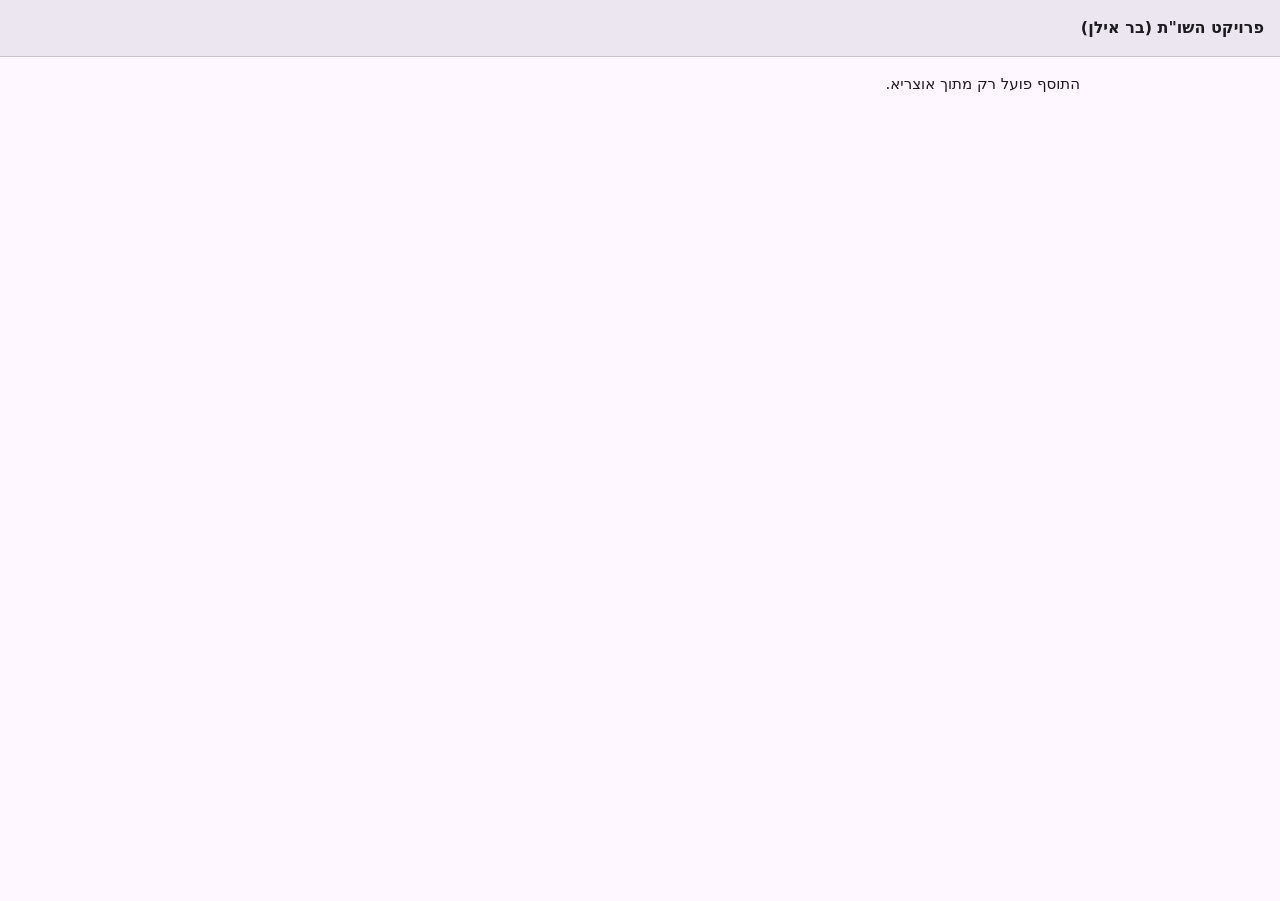
==== commit 2ad9b14f: "תוסף 0.5.0: לשוניות, חיפוש בטקסט מסודר מחדש, איתור מקום, ובלי עבודה ברקע - לשוניות במקום מסך ראשי וד" ====
--- a/plugin/index.html
+++ b/plugin/index.html
@@ -14,37 +14,27 @@
           <span class="topbar-subtitle"></span>
         </div>
         <div class="topbar-actions">
-          <button type="button" class="icon-button help-toggle"></button>
-          <button
-            type="button"
-            class="icon-button settings-toggle"
-            aria-pressed="false"
-            aria-controls="settings-sheet"
-          ></button>
+          <button type="button" class="button button-text show-responsa" hidden></button>
         </div>
       </header>
+      <!-- הלשוניות הראשיות. הכפתורים נבנים ב-responsa-view.js. -->
+      <div class="main-tabs" role="tablist"></div>
+      <!-- main נשאר ציון הדרך של העמוד; הלשונית הנוכחית היא ה-tabpanel שבתוכו. -->
       <main class="app-content">
-        <div class="content-column"></div>
+        <div class="content-column" id="main-panel" role="tabpanel"></div>
       </main>
     </div>
 
     <!-- אזור קבוע לקורא מסך: אזור שנוצר זה עתה אינו מוכרז. -->
     <div class="live-region visually-hidden" aria-live="polite" aria-atomic="true"></div>
 
+    <!-- מסך הפתיחה בלבד: כל השאר בלשוניות. -->
     <div class="overlay-scrim"></div>
-    <aside
-      class="side-sheet"
-      id="settings-sheet"
-      role="dialog"
-      aria-modal="true"
-      aria-labelledby="settings-title"
-      aria-hidden="true"
-    ></aside>
     <section
       class="help-dialog"
       role="dialog"
       aria-modal="true"
-      aria-labelledby="help-title"
+      aria-labelledby="welcome-title"
       aria-hidden="true"
     ></section>
 
@@ -52,6 +42,8 @@
     <script src="js/responsa-i18n.js"></script>
     <script src="i18n/en.js"></script>
     <script src="js/responsa-domain.js"></script>
+    <script src="js/responsa-advanced.js"></script>
+    <script src="js/responsa-locate.js"></script>
     <script src="js/responsa-icons.js"></script>
     <script src="js/responsa-theme.js"></script>
     <script src="js/responsa-log.js"></script>
@@ -61,6 +53,8 @@
     <script src="js/responsa-engine.js"></script>
     <script src="js/responsa-ui.js"></script>
     <script src="js/responsa-panels.js"></script>
+    <script src="js/responsa-advanced-ui.js"></script>
+    <script src="js/responsa-locate-ui.js"></script>
     <script src="js/responsa-view.js"></script>
     <script src="js/responsa-app.js"></script>
     <script src="js/responsa-main.js"></script>
--- a/plugin/css/style.css
+++ b/plugin/css/style.css
@@ -38,6 +38,8 @@
   --color-scrim: #000000;
 
   --font-ui: 'Rubik', system-ui, sans-serif;
+  /* גופן האייקונים של אוצריא, שנטען מההתקנה (ResponsaIcons.useHostFont). */
+  --font-icons: OtzariaIcons, sans-serif;
   /* גודל הממשק קבוע בכוונה: typography.fontSize הוא גופן הקריאה (עד 36px). */
   --font-size-base: 15px;
 
@@ -167,6 +169,116 @@
   .topbar {
     height: 44px;
   }
+}
+
+/* ---------- לשוניות ראשיות (M3 primary tabs) ---------- */
+
+.main-tabs {
+  display: flex;
+  flex-shrink: 0;
+  /* safe: כשהלשוניות גולשות, הראשונה אינה נחתכת מחוץ לגלילה. */
+  justify-content: center;
+  justify-content: safe center;
+  overflow-x: auto;
+  background: var(--color-surface-container-high);
+  border-bottom: 1px solid var(--color-outline-variant);
+}
+
+.main-tab {
+  position: relative;
+  display: inline-flex;
+  flex: 0 1 11em;
+  flex-direction: column;
+  gap: 2px;
+  align-items: center;
+  justify-content: center;
+  min-height: 3.6em;
+  padding: var(--space-1) var(--space-3);
+  font: inherit;
+  font-size: 0.93em;
+  font-weight: 500;
+  color: var(--color-on-surface-variant);
+  white-space: nowrap;
+  cursor: pointer;
+  background: transparent;
+  border: 0;
+}
+
+.main-tab .icon {
+  width: 1.4em;
+  height: 1.4em;
+}
+
+.main-tab[aria-selected='true'] {
+  color: var(--color-primary);
+}
+
+.main-tab[aria-selected='true']::after {
+  position: absolute;
+  inset-inline: 22%;
+  bottom: 0;
+  height: 3px;
+  content: '';
+  background: var(--color-primary);
+  border-radius: var(--radius-xs) var(--radius-xs) 0 0;
+}
+
+.main-tab:hover {
+  background: color-mix(in srgb, var(--color-on-surface) 5%, transparent);
+}
+
+.main-tab:focus-visible {
+  outline: 2px solid var(--color-primary);
+  outline-offset: -4px;
+  border-radius: var(--radius-sm);
+}
+
+/* בחלון צר: רק האייקונים, ו-title נותן את השם. */
+@media (max-width: 480px) {
+  .main-tab-label {
+    display: none;
+  }
+
+  .main-tab {
+    min-height: 3em;
+  }
+}
+
+/* "פתיחת בר אילן" בפס העליון: בחלון צר רק האייקון. */
+@media (max-width: 600px) {
+  .show-responsa-label {
+    display: none;
+  }
+}
+
+/* ---------- לשונית: כותרת וגוף ---------- */
+
+.page-header {
+  margin-bottom: var(--space-4);
+}
+
+.page-title {
+  margin: 0;
+  font-size: 1.45em;
+  font-weight: 700;
+  line-height: 1.3;
+}
+
+.page-lead {
+  margin: var(--space-1) 0 0;
+  color: var(--color-on-surface-variant);
+}
+
+.page-body:focus {
+  outline: none;
+}
+
+.help-panel {
+  padding-top: var(--space-4);
+}
+
+.secondary-tabs {
+  margin-bottom: var(--space-2);
 }
 
 .app-content {
@@ -362,6 +474,18 @@
   color: var(--color-on-surface-variant);
 }
 
+/* השדות ב-dir="auto" כדי שטקסט עברי יוצג נכון גם בממשק באנגלית. שדה ריק
+   מקבל את כיוון הממשק: אחרת הטקסט המנחה והסמן היו נצמדים לשמאל. */
+.search-input:placeholder-shown,
+.report-text:placeholder-shown {
+  direction: rtl;
+}
+
+[dir='ltr'] .search-input:placeholder-shown,
+[dir='ltr'] .report-text:placeholder-shown {
+  direction: ltr;
+}
+
 .search-input::-webkit-search-cancel-button {
   display: none;
 }
@@ -449,8 +573,6 @@
 .result-details dd {
   margin: 0;
   overflow-wrap: anywhere;
-  /* ערך עברי בדף אנגלי (dir=auto) צמוד לתווית שלו, ולא לקצה השני של השורה. */
-  text-align: match-parent;
 }
 
 .result-title {
@@ -476,6 +598,15 @@
   text-overflow: ellipsis;
 }
 
+/* dir=auto שומר את שלוש הנקודות בסוף הנתיב העברי; היישור הולך לפי הממשק. */
+.result-context {
+  text-align: right;
+}
+
+[dir='ltr'] .result-context {
+  text-align: left;
+}
+
 .load-more {
   display: flex;
   justify-content: center;
@@ -489,7 +620,7 @@
   }
 
   .result-actions {
-    justify-content: flex-end;
+    justify-content: flex-start;
   }
 
   .result-details {
@@ -500,25 +631,6 @@
   .result-details dd + dt {
     margin-top: var(--space-2);
   }
-}
-
-/* ---------- פעולה שהגיעה מהספרייה או מלחיצה ימנית ---------- */
-
-.activity {
-  display: flex;
-  gap: var(--space-3);
-  align-items: center;
-  padding: var(--space-3) var(--space-4);
-  margin-top: var(--space-4);
-  color: var(--color-on-secondary-container);
-  background: var(--color-secondary-container);
-  border-radius: var(--radius-md);
-}
-
-.activity-text {
-  flex: 1;
-  min-width: 0;
-  overflow-wrap: anywhere;
 }
 
 /* ---------- כרטיס מצב (הכנה, שגיאות, בנייה) ---------- */
@@ -746,7 +858,173 @@
   }
 }
 
-/* ---------- כיסוי, לוח צד ודיאלוג ---------- */
+/* ---------- עיון בקטגוריות ---------- */
+
+.browse {
+  margin-top: var(--space-4);
+}
+
+.breadcrumbs ol {
+  display: flex;
+  flex-wrap: wrap;
+  gap: var(--space-1);
+  align-items: center;
+  padding: 0;
+  margin: 0 0 var(--space-2);
+  list-style: none;
+  font-size: 0.9em;
+}
+
+.breadcrumbs li {
+  display: inline-flex;
+  gap: var(--space-1);
+  align-items: center;
+}
+
+.breadcrumb {
+  display: inline-flex;
+  gap: var(--space-1);
+  align-items: center;
+  padding: var(--space-1) var(--space-2);
+  font: inherit;
+  color: var(--color-primary);
+  cursor: pointer;
+  background: transparent;
+  border: 0;
+  border-radius: var(--radius-pill);
+}
+
+.breadcrumb:hover {
+  background: color-mix(in srgb, var(--color-primary) 8%, transparent);
+}
+
+.breadcrumb:focus-visible {
+  outline: 2px solid var(--color-primary);
+  outline-offset: 1px;
+}
+
+.breadcrumb .icon {
+  width: 1.15em;
+  height: 1.15em;
+}
+
+span.breadcrumb {
+  font-weight: 600;
+  color: var(--color-on-surface);
+  cursor: default;
+}
+
+.breadcrumb-separator {
+  width: 1em;
+  height: 1em;
+  color: var(--color-on-surface-variant);
+}
+
+/* חץ "פנימה": שמאלה בעברית, ימינה באנגלית. */
+[dir='ltr'] .breadcrumb-separator,
+[dir='ltr'] .browse-row-chevron {
+  transform: scaleX(-1);
+}
+
+.browse-title {
+  display: flex;
+  gap: var(--space-3);
+  align-items: center;
+  margin: var(--space-2) var(--space-1);
+}
+
+.browse-heading {
+  margin: 0;
+  font-size: 1.25em;
+  font-weight: 700;
+}
+
+.browse-heading:focus {
+  outline: none;
+}
+
+.browse-hint {
+  margin: 0 var(--space-1) var(--space-3);
+  font-size: 0.9em;
+  color: var(--color-on-surface-variant);
+}
+
+.browse-list {
+  padding: 0;
+  margin: 0 0 var(--space-4);
+  overflow: hidden;
+  list-style: none;
+  border: 1px solid var(--color-outline-variant);
+  border-radius: var(--radius-md);
+}
+
+.browse-list li + li {
+  border-top: 1px solid var(--color-outline-variant);
+}
+
+.browse-row {
+  display: flex;
+  gap: var(--space-3);
+  align-items: center;
+  width: 100%;
+  min-height: 3.2em;
+  padding: var(--space-2) var(--space-4);
+  font: inherit;
+  color: var(--color-on-surface);
+  text-align: start;
+  cursor: pointer;
+  background: var(--color-surface-container-low);
+  border: 0;
+  transition: background var(--motion);
+}
+
+.browse-row:hover {
+  background: var(--color-surface-container);
+}
+
+.browse-row:focus-visible {
+  outline: 2px solid var(--color-primary);
+  outline-offset: -2px;
+}
+
+.browse-row-icon {
+  color: var(--color-primary);
+}
+
+.browse-row-name {
+  flex: 1;
+  min-width: 0;
+  font-weight: 500;
+}
+
+.browse-row-count {
+  flex-shrink: 0;
+  font-size: 0.85em;
+  color: var(--color-on-surface-variant);
+}
+
+.browse-row-chevron {
+  width: 1.1em;
+  height: 1.1em;
+  color: var(--color-on-surface-variant);
+}
+
+/* הסמל של בר אילן (מההתקנה שבמחשב) ליד שם הספר. */
+.responsa-icon {
+  width: 1.1em;
+  height: 1.1em;
+  margin-inline-end: var(--space-2);
+  vertical-align: -0.15em;
+}
+
+/* גליף מגופן האייקונים של אוצריא, בתוך אותו SVG של 24×24. */
+.icon-glyph {
+  font-family: var(--font-icons);
+  fill: currentColor;
+  user-select: none;
+}
+
+/* ---------- כיסוי ודיאלוג (מסך הפתיחה) ---------- */
 
 .overlay-scrim {
   position: fixed;
@@ -763,40 +1041,6 @@
   pointer-events: auto;
 }
 
-/* כמו ContextOverlayPanel של אוצריא: בצד סוף השורה (שמאל בעברית). */
-.side-sheet {
-  position: fixed;
-  top: 10px;
-  bottom: 12px;
-  z-index: 101;
-  display: flex;
-  flex-direction: column;
-  width: min(400px, calc(100% - 20px));
-  inset-inline-end: 10px;
-  overflow: hidden;
-  background: var(--color-surface-container-high);
-  border-radius: var(--radius-panel);
-  box-shadow: 0 8px 24px color-mix(in srgb, var(--color-shadow) 18%, transparent);
-  opacity: 0;
-  transform: translateX(calc(-100% - 10px));
-  transition:
-    transform var(--motion-sheet),
-    opacity var(--motion-fade);
-  pointer-events: none;
-}
-
-[dir='ltr'] .side-sheet {
-  transform: translateX(calc(100% + 10px));
-}
-
-.side-sheet.is-open,
-[dir='ltr'] .side-sheet.is-open {
-  opacity: 1;
-  transform: none;
-  pointer-events: auto;
-}
-
-.sheet-content,
 .dialog-content {
   display: flex;
   flex-direction: column;
@@ -827,19 +1071,6 @@
   top: 50%;
   inset-inline-end: var(--space-2);
   transform: translateY(-50%);
-}
-
-.sheet-body {
-  flex: 1;
-  min-height: 0;
-  overflow-y: auto;
-  padding: 0 var(--space-4) var(--space-4);
-}
-
-.sheet-footer {
-  display: flex;
-  justify-content: center;
-  padding-top: var(--space-4);
 }
 
 /* ---------- כרטיסי הגדרות (SettingsCard של אוצריא) ---------- */
@@ -1042,7 +1273,7 @@
   height: 1.1em;
 }
 
-/* ---------- דיאלוג עזרה ---------- */
+/* ---------- דיאלוג (מסך הפתיחה) ---------- */
 
 .help-dialog {
   position: fixed;
@@ -1124,8 +1355,9 @@
 }
 
 .tab:focus-visible {
-  outline: 3px solid var(--color-secondary);
-  outline-offset: -3px;
+  outline: 2px solid var(--color-primary);
+  outline-offset: -4px;
+  border-radius: var(--radius-sm);
 }
 
 @media (max-width: 560px) {
@@ -1141,9 +1373,8 @@
   padding: var(--space-4) var(--space-5) var(--space-5);
 }
 
-.dialog-body:focus-visible {
-  outline: 2px solid var(--color-primary);
-  outline-offset: -2px;
+.dialog-body:focus {
+  outline: none;
 }
 
 .help-lead {
@@ -1232,10 +1463,6 @@
   overflow-wrap: anywhere;
 }
 
-.facts dd[dir='ltr'] {
-  text-align: end;
-}
-
 /* בחלון צר: תווית מעל ערך, כדי שנתיב ארוך לא יישבר לשורות של מילה. */
 @media (max-width: 520px) {
   .facts {
@@ -1245,10 +1472,6 @@
 
   .facts dd + dt {
     margin-top: var(--space-2);
-  }
-
-  .facts dd[dir='ltr'] {
-    text-align: start;
   }
 }
 
@@ -1342,14 +1565,11 @@
 
 /* ---------- מסך הפתיחה ---------- */
 
-/* הפוקוס עובר לגוף הטקסט בפתיחה (קורא מסך מתחיל מההסבר), בלי מסגרת. */
-.welcome-body:focus {
+/* הפוקוס עובר לגוף הטקסט בפתיחה (קורא מסך מתחיל מההסבר), בלי מסגרת:
+   זה אזור גלילה ולא פקד, והמסגרת הופיעה בכל פתיחה ראשונה. */
+.welcome-body:focus,
+.welcome-body:focus-visible {
   outline: none;
-}
-
-.welcome-body:focus-visible {
-  outline: 2px solid var(--color-primary);
-  outline-offset: -2px;
 }
 
 .welcome-features {
@@ -1434,7 +1654,7 @@
 }
 
 .welcome-actions {
-  justify-content: flex-end;
+  justify-content: flex-start;
 }
 
 /* ---------- קישורים ("אודות") ---------- */
@@ -1578,6 +1798,625 @@
   overflow-wrap: anywhere;
 }
 
+/* ---------- חיפוש בטקסט ---------- */
+
+.text-page > .advanced-body > .segmented {
+  margin-bottom: var(--space-4);
+}
+
+.step-number {
+  display: inline-flex;
+  align-items: center;
+  justify-content: center;
+  width: 1.6em;
+  height: 1.6em;
+  margin-inline-end: var(--space-2);
+  font-size: 0.85em;
+  color: var(--color-on-primary-container);
+  background: var(--color-primary-container);
+  border-radius: var(--radius-pill);
+}
+
+.builder-actions {
+  display: flex;
+  flex-wrap: wrap;
+  gap: var(--space-2);
+  align-items: center;
+  margin-bottom: var(--space-3);
+}
+
+.term-card.is-excluded {
+  background: color-mix(in srgb, var(--color-error-container) 35%, var(--color-surface-container-low));
+}
+
+/* "מה יחופש": ההסבר במילים, לפני השאילתה עצמה. */
+.summary-card {
+  padding: var(--space-4);
+  margin-top: var(--space-5);
+  background: var(--color-secondary-container);
+  color: var(--color-on-secondary-container);
+  border-radius: var(--radius-md);
+}
+
+.summary-title {
+  display: flex;
+  gap: var(--space-2);
+  align-items: center;
+  margin: 0 0 var(--space-2);
+  font-size: 1.05em;
+  font-weight: 600;
+}
+
+.summary-line {
+  margin: 0;
+  line-height: 1.6;
+}
+
+.summary-line + .summary-line {
+  margin-top: var(--space-1);
+}
+
+.summary-line.is-empty {
+  color: color-mix(in srgb, var(--color-on-secondary-container) 70%, transparent);
+}
+
+.summary-card .query-preview {
+  margin-top: var(--space-3);
+}
+
+.query-label {
+  flex-shrink: 0;
+  font-size: 0.9em;
+}
+
+/* ---------- איתור מקום ---------- */
+
+.locate-row {
+  display: flex;
+  flex-wrap: wrap;
+  gap: var(--space-2);
+  align-items: center;
+}
+
+.locate-row .search-bar {
+  flex: 1 1 18em;
+}
+
+.locate-page .advanced-status {
+  margin-top: var(--space-3);
+}
+
+.locate-chips {
+  display: flex;
+  flex-wrap: wrap;
+  gap: var(--space-2);
+  align-items: baseline;
+  margin-top: var(--space-4);
+}
+
+.locate-chips-title {
+  color: var(--color-on-surface-variant);
+}
+
+.chip-list {
+  display: flex;
+  flex-wrap: wrap;
+  gap: var(--space-2);
+  padding: 0;
+  margin: 0;
+  list-style: none;
+}
+
+.chip {
+  min-height: 2.2em;
+  padding: 0 var(--space-3);
+  font: inherit;
+  font-size: 0.93em;
+  color: var(--color-on-surface);
+  cursor: pointer;
+  background: transparent;
+  border: 1px solid var(--color-outline-variant);
+  border-radius: var(--radius-sm);
+}
+
+.chip:hover {
+  background: color-mix(in srgb, var(--color-on-surface) 6%, transparent);
+}
+
+.chip:focus-visible {
+  outline: 2px solid var(--color-primary);
+  outline-offset: 2px;
+}
+
+.locate-choices {
+  margin-top: var(--space-4);
+}
+
+.choice-list {
+  padding: 0;
+  margin: 0;
+  overflow: hidden;
+  list-style: none;
+  border: 1px solid var(--color-outline-variant);
+  border-radius: var(--radius-md);
+}
+
+.choice-list li + li {
+  border-top: 1px solid var(--color-outline-variant);
+}
+
+.choice-row {
+  display: flex;
+  gap: var(--space-3);
+  align-items: center;
+  width: 100%;
+  min-height: 3em;
+  padding: var(--space-2) var(--space-4);
+  font: inherit;
+  color: var(--color-on-surface);
+  text-align: start;
+  cursor: pointer;
+  background: var(--color-surface-container-lowest);
+  border: 0;
+}
+
+.choice-row:hover {
+  background: color-mix(in srgb, var(--color-on-surface) 6%, var(--color-surface-container-lowest));
+}
+
+.choice-row:focus-visible {
+  outline: 2px solid var(--color-primary);
+  outline-offset: -2px;
+}
+
+.choice-row:disabled {
+  cursor: default;
+  opacity: 0.6;
+}
+
+.choice-text {
+  flex: 1;
+  min-width: 0;
+  overflow-wrap: anywhere;
+}
+
+.locate-page .faq-item {
+  margin-top: var(--space-5);
+}
+
+/* ---------- פנייה במייל ("אודות") ---------- */
+
+.contact-email {
+  display: flex;
+  gap: var(--space-2);
+  align-items: center;
+  margin: var(--space-2) 0 0;
+}
+
+.contact-address {
+  font-weight: 600;
+  user-select: all;
+}
+
+.advanced-section + .advanced-section,
+.advanced-section + .advanced-guide {
+  margin-top: var(--space-5);
+}
+
+.advanced-heading {
+  margin: 0 0 var(--space-3);
+  font-size: 1.07em;
+  font-weight: 700;
+  color: var(--color-primary);
+}
+
+.advanced-subheading {
+  margin: var(--space-3) 0 var(--space-2);
+  font-size: 0.9em;
+  color: var(--color-on-surface-variant);
+}
+
+.advanced-hint {
+  margin: var(--space-2) var(--space-1) 0;
+  font-size: 0.85em;
+  color: var(--color-on-surface-variant);
+}
+
+.advanced-card {
+  margin-top: var(--space-4);
+}
+
+.advanced-section > .segmented {
+  margin-bottom: var(--space-3);
+}
+
+.term-list {
+  display: flex;
+  flex-direction: column;
+  gap: var(--space-2);
+  padding: 0;
+  margin: 0 0 var(--space-3);
+  list-style: none;
+}
+
+.term-card {
+  display: flex;
+  flex-direction: column;
+  gap: var(--space-3);
+  padding: var(--space-3) var(--space-4) var(--space-4);
+  background: var(--settings-row-surface);
+  border: 1px solid transparent;
+  border-radius: var(--radius-panel);
+}
+
+.term-card.is-error {
+  border-color: var(--color-error);
+}
+
+.term-header {
+  display: flex;
+  align-items: center;
+  justify-content: space-between;
+  min-height: 2.5em;
+}
+
+.term-number {
+  font-weight: 600;
+  color: var(--color-on-surface-variant);
+}
+
+.term-words {
+  display: flex;
+  flex-wrap: wrap;
+  gap: var(--space-2);
+  align-items: center;
+}
+
+.term-word {
+  display: inline-flex;
+  align-items: center;
+}
+
+.term-or {
+  font-size: 0.9em;
+  color: var(--color-on-surface-variant);
+}
+
+.term-input,
+.number-input,
+.select,
+.manual-input {
+  min-height: 2.6em;
+  padding: 0 var(--space-3);
+  color: var(--color-on-surface);
+  background: var(--color-surface-container-highest);
+  border: 1px solid var(--color-outline);
+  border-radius: var(--radius-panel);
+}
+
+.term-input {
+  width: 11em;
+  max-width: 100%;
+  font-size: 1.05em;
+}
+
+.term-word-remove {
+  margin-inline-start: calc(var(--space-1) * -1);
+}
+
+.number-input {
+  width: 4.5em;
+  text-align: center;
+}
+
+.select {
+  max-width: 100%;
+  font: inherit;
+  cursor: pointer;
+}
+
+.manual-input {
+  width: 100%;
+  padding: var(--space-3);
+  font-size: 1.1em;
+  line-height: 1.6;
+  resize: vertical;
+}
+
+.term-input:focus,
+.number-input:focus,
+.select:focus,
+.manual-input:focus {
+  border-color: var(--color-primary);
+  outline: 1px solid var(--color-primary);
+}
+
+.term-options {
+  display: flex;
+  flex-wrap: wrap;
+  gap: var(--space-3) var(--space-5);
+  align-items: flex-end;
+}
+
+.field {
+  display: flex;
+  flex-direction: column;
+  gap: var(--space-1);
+  min-width: 0;
+}
+
+.field-inline {
+  flex-direction: row;
+  flex-wrap: wrap;
+  gap: var(--space-2);
+  align-items: center;
+}
+
+.field-label {
+  font-size: 0.85em;
+  color: var(--color-on-surface-variant);
+}
+
+.checkbox-row {
+  display: flex;
+  gap: var(--space-2);
+  align-items: flex-start;
+  cursor: pointer;
+}
+
+.checkbox {
+  flex-shrink: 0;
+  width: 1.15em;
+  height: 1.15em;
+  margin: 0.2em 0 0;
+  cursor: pointer;
+  accent-color: var(--color-primary);
+}
+
+.checkbox:disabled {
+  cursor: default;
+}
+
+.checkbox-texts {
+  display: flex;
+  flex-direction: column;
+}
+
+.checkbox-label {
+  font-weight: 500;
+}
+
+.checkbox-hint {
+  font-size: 0.85em;
+  color: var(--color-on-surface-variant);
+}
+
+.gap-row {
+  display: flex;
+  flex-wrap: wrap;
+  gap: var(--space-2) var(--space-4);
+  align-items: center;
+  padding: var(--space-1) var(--space-4);
+  border-inline-start: 2px dashed var(--color-outline-variant);
+  margin-inline-start: var(--space-5);
+}
+
+/* ---------- תחום החיפוש ---------- */
+
+.scope-chips {
+  display: flex;
+  flex-wrap: wrap;
+  gap: var(--space-2);
+  padding: 0;
+  margin: var(--space-3) 0 0;
+  list-style: none;
+}
+
+.scope-chip {
+  display: inline-flex;
+  gap: var(--space-1);
+  align-items: center;
+  max-width: 100%;
+  min-height: 2.2em;
+  padding-inline: var(--space-3) var(--space-1);
+  color: var(--color-on-secondary-container);
+  background: var(--color-secondary-container);
+  border-radius: var(--radius-sm);
+}
+
+.scope-chip > .icon {
+  flex-shrink: 0;
+  width: 1.1em;
+  height: 1.1em;
+}
+
+.scope-chip-name {
+  overflow: hidden;
+  text-overflow: ellipsis;
+  white-space: nowrap;
+}
+
+.scope-picker {
+  margin-top: var(--space-3);
+  overflow: hidden;
+  background: var(--settings-row-surface);
+  border-radius: var(--radius-panel);
+}
+
+.scope-picker .breadcrumbs {
+  padding: var(--space-2) var(--space-3);
+}
+
+.picker-list {
+  max-height: 22em;
+  padding: 0;
+  margin: 0;
+  overflow-y: auto;
+  list-style: none;
+  border-top: 1px solid var(--color-outline-variant);
+}
+
+.picker-row {
+  display: flex;
+  gap: var(--space-3);
+  align-items: center;
+  min-height: 2.9em;
+  padding: var(--space-1) var(--space-4);
+}
+
+.picker-row + .picker-row {
+  border-top: 1px solid var(--color-outline-variant);
+}
+
+.picker-row-icon {
+  flex-shrink: 0;
+  color: var(--color-on-surface-variant);
+}
+
+.picker-row-name {
+  flex: 1;
+  min-width: 0;
+}
+
+.picker-row-count {
+  font-size: 0.85em;
+  color: var(--color-on-surface-variant);
+}
+
+[dir='ltr'] .picker-row-open .icon {
+  transform: scaleX(-1);
+}
+
+.picker-message {
+  display: flex;
+  flex-wrap: wrap;
+  gap: var(--space-3);
+  align-items: center;
+  justify-content: center;
+  min-height: 5em;
+  padding: var(--space-4);
+  color: var(--color-on-surface-variant);
+  border-top: 1px solid var(--color-outline-variant);
+}
+
+.picker-message p {
+  margin: 0;
+}
+
+/* ---------- השאילתה, המקרא והפעולות ---------- */
+
+.query-preview {
+  display: flex;
+  gap: var(--space-2);
+  align-items: center;
+  padding: var(--space-2) var(--space-2) var(--space-2) var(--space-4);
+  background: var(--color-surface-container-highest);
+  border-radius: var(--radius-panel);
+}
+
+.query-text {
+  flex: 1;
+  min-width: 0;
+  font-family: var(--font-ui);
+  font-size: 1.15em;
+  overflow-wrap: anywhere;
+}
+
+.query-text.is-empty {
+  color: var(--color-on-surface-variant);
+}
+
+.advanced-error {
+  margin: var(--space-2) var(--space-1) 0;
+  color: var(--color-error);
+}
+
+.advanced-guide {
+  border-radius: var(--radius-panel);
+}
+
+.syntax-list {
+  display: grid;
+  grid-template-columns: max-content 1fr;
+  gap: var(--space-2) var(--space-4);
+  margin: 0;
+}
+
+.syntax-list dt {
+  white-space: nowrap;
+}
+
+.syntax-list dd {
+  margin: 0;
+  color: var(--color-on-surface-variant);
+}
+
+.syntax-list code {
+  font-family: var(--font-ui);
+  font-weight: 600;
+}
+
+.example-list {
+  display: flex;
+  flex-direction: column;
+  align-items: flex-start;
+  padding: 0;
+  margin: 0;
+  list-style: none;
+}
+
+.example-list .button {
+  white-space: normal;
+  text-align: start;
+}
+
+/* נשאר בתחתית הלשונית בזמן גלילה, כדי שהחיפוש תמיד בהישג יד. */
+.advanced-footer {
+  position: sticky;
+  bottom: 0;
+  display: flex;
+  flex-wrap: wrap;
+  gap: var(--space-2) var(--space-4);
+  align-items: center;
+  justify-content: space-between;
+  padding: var(--space-3) var(--space-4);
+  margin-top: var(--space-5);
+  background: var(--color-surface-container-high);
+  border-radius: var(--radius-md);
+  box-shadow: 0 -2px 8px color-mix(in srgb, var(--color-shadow) 8%, transparent);
+}
+
+.advanced-status {
+  flex: 1 1 18em;
+  margin: 0;
+}
+
+.advanced-status.is-error {
+  color: var(--color-error);
+}
+
+.advanced-actions {
+  display: flex;
+  flex-wrap: wrap;
+  gap: var(--space-2);
+  justify-content: flex-end;
+  margin-inline-start: auto;
+}
+
+@media (max-width: 520px) {
+  .syntax-list {
+    grid-template-columns: 1fr;
+  }
+
+  .syntax-list dd {
+    margin-bottom: var(--space-2);
+  }
+
+  .gap-row {
+    margin-inline-start: var(--space-2);
+  }
+}
+
 @media (prefers-reduced-motion: reduce) {
   *,
   *::before,
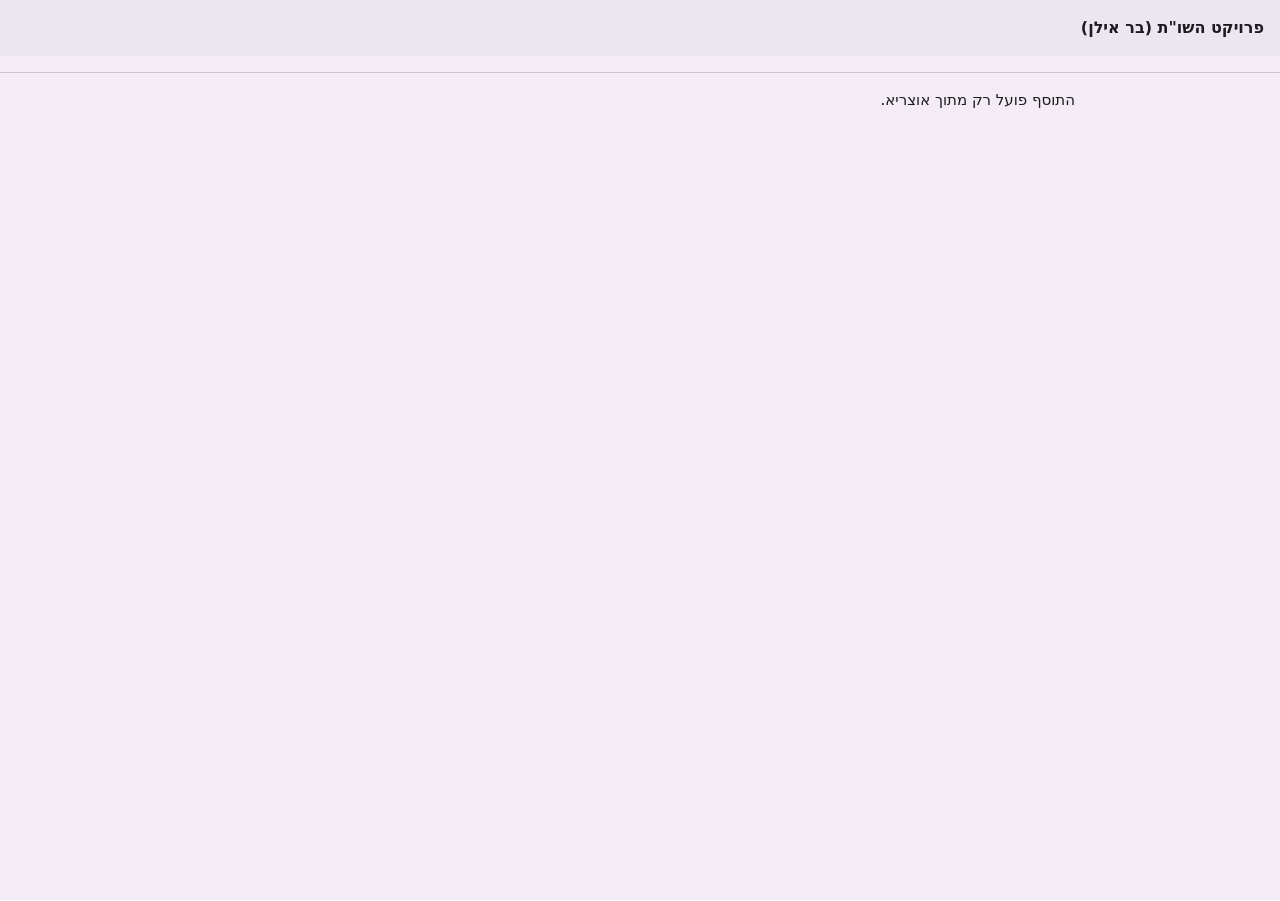
==== commit 0b524e54: "0.6.3: שמות המחברים ב-29 וב-32 מ"קטלוג ספרים", והשלמה בלי קריאה מלאה; תשתית כבויה לאוצריא 0.9.99 - F" ====
--- a/plugin/index.html
+++ b/plugin/index.html
@@ -56,6 +56,7 @@
     <script src="js/responsa-advanced-ui.js"></script>
     <script src="js/responsa-locate-ui.js"></script>
     <script src="js/responsa-view.js"></script>
+    <script src="js/responsa-field-actions.js"></script>
     <script src="js/responsa-app.js"></script>
     <script src="js/responsa-main.js"></script>
   </body>
--- a/plugin/css/style.css
+++ b/plugin/css/style.css
@@ -4,9 +4,16 @@
  * רדיוס קשיח מחוץ להגדרות המשתנים — כך דורשת בדיקת העיצוב של החנות.
  * רק מחלקות, לא מזהים: בדיקת ה-hex תופסת גם סלקטור כמו #fade.
  * כיוונים לוגיים (inline-start/end) בלבד: הדף מתהפך לשמאל-לימין באנגלית.
+ *
+ * גדלים: הכול ב-em מ-`--font-size-base`, ש"גודל תצוגה" (הגדרות) מכפיל
+ * (`--ui-scale`). רק הפס העליון קבוע ב-px, כמו הסרגל של אוצריא שלידו.
+ * פריסה לפי רוחב: `@container shell` ב-em, ולא `@media`: כך גם הגדלה
+ * של התצוגה עוברת לפריסה הצרה כשהתוכן כבר לא נכנס.
  */
 
 :root {
+  /* פקדים מובנים (תיבות סימון, רשימות, פסי גלילה) בצבעי המצב. */
+  color-scheme: light;
   --color-primary: #6750a4;
   --color-on-primary: #ffffff;
   --color-primary-container: #eaddff;
@@ -38,38 +45,65 @@
   --color-scrim: #000000;
 
   --font-ui: 'Rubik', system-ui, sans-serif;
+  /* גופן הממשק של אוצריא, גם כשבתוסף נבחר אחר (applyFont). */
+  --font-host: 'Rubik', system-ui, sans-serif;
   /* גופן האייקונים של אוצריא, שנטען מההתקנה (ResponsaIcons.useHostFont). */
   --font-icons: OtzariaIcons, sans-serif;
-  /* גודל הממשק קבוע בכוונה: typography.fontSize הוא גופן הקריאה (עד 36px). */
-  --font-size-base: 15px;
+  /* הגופנים שבבורר "גופן" (הגדרות); כל אחד מוצג בגופן עצמו. גופן חדש נוסף
+     בשלושה מקומות: FONTS (responsa-settings.js), FONT_LABELS
+     (responsa-panels.js), ומשתנה וכלל [data-font] כאן. */
+  --font-david: 'TaameyDavidCLM', serif;
+  --font-frank: 'FrankRuhlCLM', serif;
+  --font-ashkenaz: 'TaameyAshkenaz', serif;
+  --font-keter: 'KeterYG', serif;
+  --font-shofar: 'Shofar', sans-serif;
+  --font-noto: 'NotoSerifHebrew', serif;
+  --font-tinos: 'Tinos', serif;
+  --font-rubik: 'Rubik', sans-serif;
+  /* typography.fontSize הוא גופן הקריאה (עד 36px), ולכן אינו בסיס הממשק.
+     "גודל תצוגה" בהגדרות התוסף קובע את --ui-scale (applyAppearance). */
+  --ui-scale: 1;
+  --font-size-base: calc(15px * var(--ui-scale));
 
   /* לאוצריא רדיוס אחד (AppTokens.radius = 8); השאר לכרטיסי מצב וכפתורים. */
-  --radius-xs: 4px;
   --radius-sm: 8px;
   --radius-panel: 8px;
-  --radius-md: 12px;
-  --radius-lg: 16px;
-  --radius-xl: 28px;
   --radius-pill: 999px;
 
-  --space-1: 4px;
-  --space-2: 8px;
-  --space-3: 12px;
-  --space-4: 16px;
-  --space-5: 24px;
-  --space-6: 32px;
+  /* הרווח בין שורות בכרטיס, שבו רקע הלשונית עובר כקו מפריד. 1.5px היה
+     מצויר לסירוגין כ-1 וכ-2 פיקסלים במסך רגיל. */
+  --row-gap: 1px;
+
+  --space-1: calc(4px * var(--ui-scale));
+  --space-2: calc(8px * var(--ui-scale));
+  --space-3: calc(12px * var(--ui-scale));
+  --space-4: calc(16px * var(--ui-scale));
+  --space-5: calc(24px * var(--ui-scale));
+  --space-6: calc(32px * var(--ui-scale));
 
   /* כמו ContextOverlayPanel: החלקה 300ms, שקיפות 200ms. */
   --motion: 150ms cubic-bezier(0.2, 0, 0, 1);
   --motion-sheet: 300ms cubic-bezier(0.42, 0, 0.58, 1);
   --motion-fade: 200ms linear;
 
-  /* שורות הגדרה: משטח הכרטיס של אוצריא (AppSurfaces.card). */
-  --settings-row-surface: var(--color-surface);
+  /* רקע הלשונית: רקע מסכי הלוח של אוצריא (AppSurfaces.panelBackground);
+     כרטיסים ושורות: AppSurfaces.card. כך הכרטיסים בולטים מהרקע כמו
+     בהגדרות ובספרייה של אוצריא. */
+  --page-surface: color-mix(in srgb, var(--color-surface-container-highest) 47.5%, var(--color-surface));
+  --card-surface: var(--color-surface);
+  --hover-overlay: color-mix(in srgb, var(--color-primary) 8%, transparent);
+}
+
+@media (min-resolution: 1.5dppx) {
+  :root {
+    --row-gap: 1.5px;
+  }
 }
 
 :root[data-mode='dark'] {
-  --settings-row-surface: var(--color-surface-container);
+  color-scheme: dark;
+  --page-surface: var(--color-surface-container-lowest);
+  --card-surface: var(--color-surface-container);
 }
 
 *,
@@ -82,6 +116,12 @@
 body {
   height: 100%;
   margin: 0;
+}
+
+/* הגלילה רק בתוך `.app-content`. ה-container שעל body מבטל את העברת
+   overflow מ-body לדף, ובלי זה הדף עצמו נגלל בפיקסל ומציג פס גלילה שני. */
+html {
+  overflow: hidden;
 }
 
 body {
@@ -90,8 +130,10 @@
   font-size: var(--font-size-base);
   line-height: 1.5;
   color: var(--color-on-surface);
-  background: var(--color-surface);
+  background: var(--page-surface);
   -webkit-font-smoothing: antialiased;
+  /* הרוחב שלפיו נקבעת הפריסה (@container shell), ביחידות של הממשק. */
+  container: shell / inline-size;
 }
 
 button,
@@ -165,35 +207,45 @@
   gap: 2px;
 }
 
-@media (max-width: 600px) {
-  .topbar {
-    height: 44px;
-  }
-}
-
-/* ---------- לשוניות ראשיות (M3 primary tabs) ---------- */
-
+/* הכפתור בפס: px כמו הפס עצמו, ולא גדל עם "גודל תצוגה". */
+.topbar .button {
+  gap: 6px;
+  min-height: 36px;
+  padding: 0 10px;
+  font-size: 13px;
+}
+
+.topbar .button .icon {
+  width: 20px;
+  height: 20px;
+}
+
+/* ---------- ניווט בין הלשוניות ---------- */
+
+/* רחב: שורה מתחת לפס, על רקע הלשונית ולא בתוך הפס. הנבחרת ברקע
+   secondaryContainer ובפינות של 8, כמו סרגל הניווט של אוצריא. */
 .main-tabs {
   display: flex;
   flex-shrink: 0;
+  gap: var(--space-1);
   /* safe: כשהלשוניות גולשות, הראשונה אינה נחתכת מחוץ לגלילה. */
   justify-content: center;
   justify-content: safe center;
+  padding: var(--space-2) var(--space-4);
   overflow-x: auto;
-  background: var(--color-surface-container-high);
+  scrollbar-width: none;
+  background: var(--page-surface);
   border-bottom: 1px solid var(--color-outline-variant);
 }
 
 .main-tab {
-  position: relative;
   display: inline-flex;
-  flex: 0 1 11em;
-  flex-direction: column;
-  gap: 2px;
+  flex-shrink: 0;
+  gap: var(--space-2);
   align-items: center;
   justify-content: center;
-  min-height: 3.6em;
-  padding: var(--space-1) var(--space-3);
+  min-height: 2.5em;
+  padding: 0 1em;
   font: inherit;
   font-size: 0.93em;
   font-weight: 500;
@@ -202,52 +254,106 @@
   cursor: pointer;
   background: transparent;
   border: 0;
+  border-radius: var(--radius-sm);
+  transition:
+    background var(--motion),
+    color var(--motion);
 }
 
 .main-tab .icon {
-  width: 1.4em;
-  height: 1.4em;
+  width: 1.35em;
+  height: 1.35em;
+}
+
+.main-tab:hover {
+  color: var(--color-on-surface);
+  background: var(--hover-overlay);
 }
 
 .main-tab[aria-selected='true'] {
-  color: var(--color-primary);
-}
-
-.main-tab[aria-selected='true']::after {
-  position: absolute;
-  inset-inline: 22%;
-  bottom: 0;
-  height: 3px;
-  content: '';
-  background: var(--color-primary);
-  border-radius: var(--radius-xs) var(--radius-xs) 0 0;
-}
-
-.main-tab:hover {
-  background: color-mix(in srgb, var(--color-on-surface) 5%, transparent);
+  font-weight: 600;
+  color: var(--color-on-secondary-container);
+  background: var(--color-secondary-container);
 }
 
 .main-tab:focus-visible {
   outline: 2px solid var(--color-primary);
-  outline-offset: -4px;
-  border-radius: var(--radius-sm);
-}
-
-/* בחלון צר: רק האייקונים, ו-title נותן את השם. */
-@media (max-width: 480px) {
+  outline-offset: 1px;
+}
+
+.main-tab-label,
+.main-tab-short {
+  overflow: hidden;
+  text-overflow: ellipsis;
+}
+
+.main-tab-short {
+  display: none;
+}
+
+/* צר (טלפון, או אוצריא בחצי מסך): סרגל ניווט תחתון, אייקון מעל שם. */
+@container shell (max-width: 40em) {
+  .topbar {
+    height: 44px;
+  }
+
+  .show-responsa-label {
+    display: none;
+  }
+
+  .main-tabs {
+    order: 2;
+    gap: 0;
+    justify-content: space-around;
+    padding: var(--space-1) var(--space-1) calc(var(--space-1) + env(safe-area-inset-bottom, 0px));
+    /* כמו חלונית הניווט של אוצריא: בצבע הפס העליון. */
+    background: var(--color-surface-container-high);
+    border-top: 1px solid var(--color-outline-variant);
+    border-bottom: 0;
+  }
+
+  .main-tab {
+    flex: 1 1 0;
+    flex-direction: column;
+    gap: 0.15em;
+    min-width: 0;
+    min-height: 4.4em;
+    padding: var(--space-1) 0.25em;
+    font-size: 0.78em;
+  }
+
+  .main-tab .icon {
+    box-sizing: content-box;
+    width: 1.9em;
+    height: 1.9em;
+    padding: 0.2em 1.1em;
+    border-radius: var(--radius-pill);
+    transition: background var(--motion);
+  }
+
+  /* M3 NavigationBar: הגלולה מאחורי האייקון, לא כל התא. */
+  .main-tab[aria-selected='true'],
+  .main-tab:hover {
+    color: var(--color-on-surface);
+    background: transparent;
+  }
+
+  .main-tab[aria-selected='true'] .icon {
+    color: var(--color-on-secondary-container);
+    background: var(--color-secondary-container);
+  }
+
+  .main-tab:hover:not([aria-selected='true']) .icon {
+    background: var(--hover-overlay);
+  }
+
   .main-tab-label {
     display: none;
   }
 
-  .main-tab {
-    min-height: 3em;
-  }
-}
-
-/* "פתיחת בר אילן" בפס העליון: בחלון צר רק האייקון. */
-@media (max-width: 600px) {
-  .show-responsa-label {
-    display: none;
+  .main-tab-short {
+    display: block;
+    max-width: 100%;
   }
 }
 
@@ -257,15 +363,23 @@
   margin-bottom: var(--space-4);
 }
 
+/* לשונית בלי הסבר (הגדרות): הכותרת הנסתרת אינה משאירה רווח. */
+.page-header:not(:has(.page-lead)) {
+  margin-bottom: 0;
+}
+
+/* שם הלשונית כבר מסומן בניווט; הכותרת נשארת לקורא מסך בלבד. */
 .page-title {
+  position: absolute;
+  width: 1px;
+  height: 1px;
+  overflow: hidden;
+  clip: rect(0 0 0 0);
+  white-space: nowrap;
+}
+
+.page-lead {
   margin: 0;
-  font-size: 1.45em;
-  font-weight: 700;
-  line-height: 1.3;
-}
-
-.page-lead {
-  margin: var(--space-1) 0 0;
   color: var(--color-on-surface-variant);
 }
 
@@ -289,7 +403,7 @@
 }
 
 .content-column {
-  max-width: 880px;
+  max-width: 58em;
   margin: 0 auto;
 }
 
@@ -318,14 +432,15 @@
   align-items: center;
   justify-content: center;
   min-height: 2.6em;
-  padding: 0 1.5em;
+  padding: 0 1.25em;
   overflow: hidden;
   font-size: 0.95em;
   font-weight: 500;
   white-space: nowrap;
   cursor: pointer;
   border: 0;
-  border-radius: var(--radius-pill);
+  /* כמו הכפתורים של אוצריא (AppTokens.roundedShape). */
+  border-radius: var(--radius-sm);
   transition:
     background var(--motion),
     box-shadow var(--motion);
@@ -384,7 +499,7 @@
 .button-outlined {
   color: var(--color-primary);
   background: transparent;
-  border: 1px solid var(--color-outline);
+  border: 1px solid var(--color-outline-variant);
 }
 
 .button-text {
@@ -399,24 +514,28 @@
   flex-shrink: 0;
   align-items: center;
   justify-content: center;
-  width: 40px;
-  height: 40px;
+  width: 2.65em;
+  height: 2.65em;
   padding: 0;
   overflow: hidden;
   color: var(--color-on-surface-variant);
   cursor: pointer;
   background: transparent;
   border: 0;
-  border-radius: 50%;
+  border-radius: var(--radius-sm);
 }
 
 .icon-button::after {
   position: absolute;
   inset: 0;
   content: '';
-  background: currentColor;
+  background: var(--color-primary);
   opacity: 0;
   transition: opacity var(--motion);
+}
+
+.icon-button:hover {
+  color: var(--color-on-surface);
 }
 
 .icon-button:hover::after {
@@ -434,29 +553,35 @@
 }
 
 .icon-button .icon {
-  width: 24px;
-  height: 24px;
+  width: 1.6em;
+  height: 1.6em;
 }
 
 /* ---------- שדה חיפוש (M3 search bar) ---------- */
 
+/* שדה ממולא עם מסגרת עדינה, בפינות של 8 — כמו שדות החיפוש של אוצריא. */
 .search-bar {
   display: flex;
   gap: var(--space-3);
   align-items: center;
-  min-height: 3.4em;
+  min-height: 3.2em;
   padding: 0 var(--space-4);
   color: var(--color-on-surface-variant);
-  background: var(--color-surface-container-high);
-  border-radius: var(--radius-pill);
+  background: var(--card-surface);
+  border: 1px solid var(--color-outline-variant);
+  border-radius: var(--radius-sm);
   transition:
-    box-shadow var(--motion),
-    background var(--motion);
+    border-color var(--motion),
+    box-shadow var(--motion);
+}
+
+.search-bar:hover {
+  border-color: var(--color-outline);
 }
 
 .search-bar:focus-within {
-  background: var(--color-surface-container-highest);
-  box-shadow: 0 0 0 2px var(--color-primary);
+  border-color: var(--color-primary);
+  box-shadow: 0 0 0 1px var(--color-primary);
 }
 
 .search-input {
@@ -512,16 +637,16 @@
 
 .result {
   padding: var(--space-3) var(--space-4);
-  background: var(--color-surface-container-low);
-  border: 1px solid var(--color-outline-variant);
-  border-radius: var(--radius-md);
+  background: var(--card-surface);
+  border: 1px solid transparent;
+  border-radius: var(--radius-panel);
   transition:
     background var(--motion),
     border-color var(--motion);
 }
 
 .result:hover {
-  background: var(--color-surface-container);
+  border-color: var(--color-outline-variant);
 }
 
 .result:focus-within {
@@ -547,7 +672,7 @@
 }
 
 .result.is-expanded {
-  background: var(--color-surface-container);
+  border-color: var(--color-outline-variant);
 }
 
 .details-toggle[aria-expanded='true'] {
@@ -613,7 +738,7 @@
   margin-top: var(--space-4);
 }
 
-@media (max-width: 520px) {
+@container shell (max-width: 35em) {
   .result-row {
     flex-direction: column;
     align-items: stretch;
@@ -636,12 +761,12 @@
 /* ---------- כרטיס מצב (הכנה, שגיאות, בנייה) ---------- */
 
 .state-card {
-  max-width: 560px;
+  max-width: 37em;
   padding: var(--space-6) var(--space-5);
-  margin: var(--space-6) auto;
+  margin: var(--space-5) auto;
   text-align: center;
-  background: var(--color-surface-container-low);
-  border-radius: var(--radius-xl);
+  background: var(--card-surface);
+  border-radius: var(--radius-panel);
 }
 
 .state-icon {
@@ -697,6 +822,8 @@
   margin-top: var(--space-4);
   font-size: 0.82em;
   color: var(--color-on-surface-variant);
+  /* כתובת ההורדה ארוכה ובלי רווחים. */
+  overflow-wrap: anywhere;
 }
 
 /* "קוד לתמיכה": קטן, אבל אפשר לסמן ולהעתיק. */
@@ -767,14 +894,20 @@
   color: var(--color-primary);
 }
 
+/* בר אילן לא עונה, או הודעה מהשירות: בולט יותר מהמספרים, כדי שלא יבטלו. */
+.progress-note {
+  margin: var(--space-2) 0 0;
+  font-size: 0.88em;
+  color: var(--color-on-surface);
+}
+
 /* ---------- בנייה מחדש ברקע, מעל החיפוש ---------- */
 
 .rebuild-banner {
   padding: var(--space-3) var(--space-4) var(--space-2);
   margin-bottom: var(--space-4);
-  background: var(--color-surface-container-low);
-  border: 1px solid var(--color-outline-variant);
-  border-radius: var(--radius-md);
+  background: var(--card-surface);
+  border-radius: var(--radius-panel);
 }
 
 .rebuild-banner-row {
@@ -804,7 +937,7 @@
   margin-bottom: var(--space-4);
   color: var(--color-on-tertiary-container);
   background: var(--color-tertiary-container);
-  border-radius: var(--radius-md);
+  border-radius: var(--radius-panel);
 }
 
 .notice-text {
@@ -825,6 +958,13 @@
   height: 2.6em;
   margin-bottom: var(--space-2);
   opacity: 0.7;
+}
+
+/* הסבר נוסף מתחת להודעה, למשל במהדורה בלי רשימת מחברים. */
+.empty-note {
+  max-width: 34em;
+  margin: var(--space-3) auto 0;
+  font-size: 0.88em;
 }
 
 .spinner {
@@ -891,11 +1031,11 @@
   cursor: pointer;
   background: transparent;
   border: 0;
-  border-radius: var(--radius-pill);
+  border-radius: var(--radius-sm);
 }
 
 .breadcrumb:hover {
-  background: color-mix(in srgb, var(--color-primary) 8%, transparent);
+  background: var(--hover-overlay);
 }
 
 .breadcrumb:focus-visible {
@@ -914,6 +1054,11 @@
   cursor: default;
 }
 
+/* המקום הנוכחי הוא הכותרת שמתחת לשורה, ואינו חוזר בה. */
+.breadcrumbs li:last-child:has(span.breadcrumb) {
+  display: none;
+}
+
 .breadcrumb-separator {
   width: 1em;
   height: 1em;
@@ -949,17 +1094,16 @@
   color: var(--color-on-surface-variant);
 }
 
+/* כרטיס אחד עם שורות, כמו כרטיס ההגדרות: הרווח בין השורות הוא הקו. */
 .browse-list {
+  display: flex;
+  flex-direction: column;
+  gap: var(--row-gap);
   padding: 0;
   margin: 0 0 var(--space-4);
   overflow: hidden;
   list-style: none;
-  border: 1px solid var(--color-outline-variant);
-  border-radius: var(--radius-md);
-}
-
-.browse-list li + li {
-  border-top: 1px solid var(--color-outline-variant);
+  border-radius: var(--radius-panel);
 }
 
 .browse-row {
@@ -973,13 +1117,13 @@
   color: var(--color-on-surface);
   text-align: start;
   cursor: pointer;
-  background: var(--color-surface-container-low);
+  background: var(--card-surface);
   border: 0;
   transition: background var(--motion);
 }
 
 .browse-row:hover {
-  background: var(--color-surface-container);
+  background: color-mix(in srgb, var(--color-primary) 8%, var(--card-surface));
 }
 
 .browse-row:focus-visible {
@@ -1055,7 +1199,7 @@
   align-items: center;
   justify-content: center;
   min-height: 3.6em;
-  padding: var(--space-3) 56px var(--space-2);
+  padding: var(--space-3) 3.75em var(--space-2);
 }
 
 .sheet-title {
@@ -1079,6 +1223,10 @@
   margin-top: var(--space-2);
 }
 
+.settings-section:first-child .settings-heading {
+  padding-top: var(--space-1);
+}
+
 .settings-heading {
   margin: 0;
   padding: var(--space-5) var(--space-4) var(--space-3);
@@ -1093,11 +1241,11 @@
   color: var(--color-on-surface-variant);
 }
 
-/* השורות מופרדות ברווח של 1.5px, שבו רקע הלוח עובר כקו מפריד. */
+/* השורות מופרדות ברווח של 1.5px, שבו רקע הלשונית עובר כקו מפריד. */
 .settings-card {
   display: flex;
   flex-direction: column;
-  gap: 1.5px;
+  gap: var(--row-gap);
   overflow: hidden;
   border-radius: var(--radius-panel);
 }
@@ -1112,18 +1260,26 @@
   font: inherit;
   text-align: start;
   color: var(--color-on-surface);
-  background: var(--settings-row-surface);
+  background: var(--card-surface);
   border: 0;
 }
 
 .settings-row-stacked {
   flex-direction: column;
+  gap: var(--space-3);
   align-items: stretch;
 }
 
+/* בשורה שהפקד שלה מתחתיה: האייקון והטקסטים בשורה אחת מעליו. */
+.settings-row-heading {
+  display: flex;
+  gap: var(--space-4);
+  align-items: center;
+}
+
 .settings-row-icon {
-  width: 24px;
-  height: 24px;
+  width: 1.6em;
+  height: 1.6em;
   color: var(--color-on-surface-variant);
 }
 
@@ -1158,14 +1314,14 @@
   position: absolute;
   inset: 0;
   content: '';
-  background: var(--color-on-surface);
+  background: var(--color-primary);
   opacity: 0;
   transition: opacity var(--motion);
   pointer-events: none;
 }
 
 .settings-switch-row:hover::after {
-  opacity: 0.05;
+  opacity: 0.08;
 }
 
 .settings-switch-row:focus-visible {
@@ -1192,8 +1348,8 @@
 .switch {
   position: relative;
   flex-shrink: 0;
-  width: 52px;
-  height: 32px;
+  width: 3.45em;
+  height: 2.15em;
   background: var(--color-surface-container-highest);
   border: 2px solid var(--color-outline);
   border-radius: var(--radius-pill);
@@ -1205,8 +1361,8 @@
 .switch-thumb {
   position: absolute;
   top: 50%;
-  width: 16px;
-  height: 16px;
+  width: 1.05em;
+  height: 1.05em;
   background: var(--color-outline);
   border-radius: 50%;
   transition:
@@ -1214,7 +1370,7 @@
     width var(--motion),
     height var(--motion),
     background var(--motion);
-  inset-inline-start: 6px;
+  inset-inline-start: 0.4em;
   transform: translateY(-50%);
 }
 
@@ -1224,10 +1380,10 @@
 }
 
 [aria-checked='true'] > .switch .switch-thumb {
-  width: 24px;
-  height: 24px;
+  width: 1.6em;
+  height: 1.6em;
   background: var(--color-on-primary);
-  inset-inline-start: 22px;
+  inset-inline-start: 1.45em;
 }
 
 /* ---------- בקר מקטעים (M3 segmented buttons) ---------- */
@@ -1268,9 +1424,220 @@
   outline-offset: -3px;
 }
 
+.segment:hover:not([aria-checked='true']) {
+  background: color-mix(in srgb, var(--color-primary) 8%, var(--color-surface));
+}
+
 .segment-check {
   width: 1.1em;
   height: 1.1em;
+}
+
+/* בורר הגופן, כמו FontDropdownField באוצריא: שדה מתאר עם שם הגופן הנבחר,
+   ותפריט שבו כל גופן בגופן שלו ולצדו דוגמה. */
+.font-picker {
+  flex-shrink: 0;
+}
+
+.font-field {
+  display: inline-flex;
+  gap: var(--space-3);
+  align-items: center;
+  justify-content: space-between;
+  min-width: 11em;
+  min-height: 2.8em;
+  padding: 0 var(--space-3);
+  font: inherit;
+  font-size: 1.07em;
+  color: var(--color-on-surface);
+  cursor: pointer;
+  background: var(--card-surface);
+  border: 1px solid var(--color-outline);
+  border-radius: var(--radius-sm);
+  transition: border-color var(--motion);
+  anchor-name: --font-field;
+}
+
+.font-field:hover {
+  border-color: var(--color-on-surface);
+}
+
+.font-field:focus-visible {
+  outline: 2px solid var(--color-primary);
+  outline-offset: 1px;
+}
+
+.font-field-name {
+  overflow: hidden;
+  text-overflow: ellipsis;
+  white-space: nowrap;
+}
+
+.font-field-chevron {
+  flex-shrink: 0;
+  width: 1.1em;
+  height: 1.1em;
+  color: var(--color-on-surface-variant);
+}
+
+/* popover בשכבה העליונה, צמוד לשדה (anchor). בלי מקום מתחת — נפתח מעליו. */
+.font-menu {
+  inset: auto;
+  top: anchor(bottom);
+  inset-inline-start: anchor(start);
+  min-width: anchor-size(width);
+  max-height: min(26em, 70vh);
+  padding: var(--space-1) 0;
+  margin: 0.3em 0;
+  overflow-y: auto;
+  color: var(--color-on-surface);
+  background: var(--color-surface-container);
+  border: 0;
+  border-radius: var(--radius-sm);
+  box-shadow: 0 4px 16px color-mix(in srgb, var(--color-shadow) 22%, transparent);
+  position-anchor: --font-field;
+  position-try-fallbacks: flip-block;
+}
+
+.font-option {
+  display: flex;
+  gap: var(--space-3);
+  align-items: center;
+  width: 100%;
+  min-height: 2.6em;
+  padding: 0 var(--space-3);
+  font: inherit;
+  font-size: 1.07em;
+  color: inherit;
+  text-align: start;
+  cursor: pointer;
+  background: transparent;
+  border: 0;
+}
+
+.font-option:hover {
+  background: var(--hover-overlay);
+}
+
+.font-option:focus-visible {
+  outline: 2px solid var(--color-primary);
+  outline-offset: -2px;
+}
+
+.font-option[aria-selected='true'] {
+  color: var(--color-on-secondary-container);
+  background: var(--color-secondary-container);
+}
+
+.font-option-check {
+  flex-shrink: 0;
+  width: 1.1em;
+  height: 1.1em;
+}
+
+.font-option-name {
+  flex: 1;
+  white-space: nowrap;
+}
+
+.font-option-sample {
+  white-space: nowrap;
+  opacity: 0.6;
+}
+
+:is(.font-field, .font-option)[data-font='host'] {
+  font-family: var(--font-host);
+}
+
+:is(.font-field, .font-option)[data-font='TaameyDavidCLM'] {
+  font-family: var(--font-david);
+}
+
+:is(.font-field, .font-option)[data-font='FrankRuhlCLM'] {
+  font-family: var(--font-frank);
+}
+
+:is(.font-field, .font-option)[data-font='TaameyAshkenaz'] {
+  font-family: var(--font-ashkenaz);
+}
+
+:is(.font-field, .font-option)[data-font='KeterYG'] {
+  font-family: var(--font-keter);
+}
+
+:is(.font-field, .font-option)[data-font='Shofar'] {
+  font-family: var(--font-shofar);
+}
+
+:is(.font-field, .font-option)[data-font='NotoSerifHebrew'] {
+  font-family: var(--font-noto);
+}
+
+:is(.font-field, .font-option)[data-font='Tinos'] {
+  font-family: var(--font-tinos);
+}
+
+:is(.font-field, .font-option)[data-font='Rubik'] {
+  font-family: var(--font-rubik);
+}
+
+/* "גודל תצוגה", כמו המחוונים בהגדרות אוצריא: הערך בצבע הראשי בסוף שורת
+   הכותרת, ומסילה שהחלק המלא שלה (--fill, מה-JS) בצבע הראשי. */
+.scale-value {
+  flex-shrink: 0;
+  font-size: 1.07em;
+  font-weight: 700;
+  color: var(--color-primary);
+}
+
+.scale-slider {
+  --fill: 0%;
+  --track-direction: to right;
+
+  width: 100%;
+  height: 1.6em;
+  margin: 0;
+  cursor: pointer;
+  background: transparent;
+  appearance: none;
+}
+
+/* ב-RTL המינימום בימין, והמסילה מתמלאת משם. */
+:root[dir='rtl'] .scale-slider {
+  --track-direction: to left;
+}
+
+.scale-slider::-webkit-slider-runnable-track {
+  height: 0.3em;
+  background: linear-gradient(
+    var(--track-direction),
+    var(--color-primary) var(--fill),
+    var(--color-secondary-container) var(--fill)
+  );
+  border-radius: var(--radius-pill);
+}
+
+.scale-slider::-webkit-slider-thumb {
+  width: 1.25em;
+  height: 1.25em;
+  margin-top: -0.475em;
+  background: var(--color-primary);
+  border: 0;
+  border-radius: 50%;
+  transition: box-shadow var(--motion);
+  appearance: none;
+}
+
+.scale-slider:hover::-webkit-slider-thumb {
+  box-shadow: 0 0 0 0.5em var(--hover-overlay);
+}
+
+.scale-slider:focus-visible {
+  outline: none;
+}
+
+.scale-slider:focus-visible::-webkit-slider-thumb {
+  box-shadow: 0 0 0 0.3em color-mix(in srgb, var(--color-primary) 30%, transparent);
 }
 
 /* ---------- דיאלוג (מסך הפתיחה) ---------- */
@@ -1282,8 +1649,8 @@
   z-index: 101;
   display: flex;
   flex-direction: column;
-  width: min(720px, calc(100% - 32px));
-  height: min(640px, calc(100% - 48px));
+  width: min(48em, calc(100% - 32px));
+  height: min(43em, calc(100% - 48px));
   overflow: hidden;
   background: var(--color-surface-container-high);
   border-radius: var(--radius-panel);
@@ -1309,8 +1676,8 @@
 .tabs {
   display: flex;
   flex-shrink: 0;
+  gap: var(--space-1);
   overflow-x: auto;
-  border-bottom: 1px solid var(--color-outline-variant);
 }
 
 .tab {
@@ -1320,7 +1687,7 @@
   gap: var(--space-2);
   align-items: center;
   justify-content: center;
-  min-height: 3em;
+  min-height: 2.6em;
   padding: 0 var(--space-3);
   font: inherit;
   font-weight: 500;
@@ -1329,6 +1696,8 @@
   cursor: pointer;
   background: transparent;
   border: 0;
+  border-radius: var(--radius-sm);
+  transition: background var(--motion);
 }
 
 .tab .icon {
@@ -1336,33 +1705,36 @@
   height: 1.2em;
 }
 
+/* כמו TabBar באוצריא: הנבחרת ברקע secondaryContainer. */
 .tab[aria-selected='true'] {
-  color: var(--color-primary);
-}
-
-.tab[aria-selected='true']::after {
-  position: absolute;
-  inset-inline: var(--space-3);
-  bottom: 0;
-  height: 3px;
-  content: '';
-  background: var(--color-primary);
-  border-radius: var(--radius-xs) var(--radius-xs) 0 0;
-}
-
-.tab:hover {
-  background: color-mix(in srgb, var(--color-on-surface) 5%, transparent);
+  font-weight: 600;
+  color: var(--color-on-surface);
+  background: var(--color-secondary-container);
+}
+
+.tab:hover:not([aria-selected='true']) {
+  background: var(--hover-overlay);
 }
 
 .tab:focus-visible {
   outline: 2px solid var(--color-primary);
-  outline-offset: -4px;
-  border-radius: var(--radius-sm);
-}
-
-@media (max-width: 560px) {
-  .tab-label {
-    display: none;
+  outline-offset: 1px;
+}
+
+/* צר: האייקון מעל השם, ולא אייקונים בלי שם. */
+@container shell (max-width: 37em) {
+  .tab {
+    flex-direction: column;
+    gap: 0.15em;
+    min-height: 3.6em;
+    padding: var(--space-1);
+    font-size: 0.78em;
+    white-space: normal;
+  }
+
+  .tab .icon {
+    width: 1.6em;
+    height: 1.6em;
   }
 }
 
@@ -1377,6 +1749,10 @@
   outline: none;
 }
 
+.dialog-body > :first-child {
+  margin-top: 0;
+}
+
 .help-lead {
   margin: 0 0 var(--space-4);
   color: var(--color-on-surface-variant);
@@ -1385,7 +1761,7 @@
 .help-topic {
   padding: var(--space-4);
   margin-bottom: var(--space-3);
-  background: var(--settings-row-surface);
+  background: var(--card-surface);
   border-radius: var(--radius-panel);
 }
 
@@ -1415,8 +1791,8 @@
 }
 
 .faq-item {
-  margin-bottom: 1.5px;
-  background: var(--settings-row-surface);
+  margin-bottom: var(--row-gap);
+  background: var(--card-surface);
 }
 
 .faq-item:first-child {
@@ -1428,9 +1804,40 @@
 }
 
 .faq-question {
+  display: flex;
+  gap: var(--space-3);
+  align-items: center;
   padding: var(--space-3) var(--space-4);
   font-weight: 600;
+  list-style: none;
   cursor: pointer;
+  transition: background var(--motion);
+}
+
+.faq-question::-webkit-details-marker {
+  display: none;
+}
+
+/* חץ למטה שמתהפך כשהשאלה פתוחה, במקום המשולש של הדפדפן. */
+.faq-question::before {
+  flex-shrink: 0;
+  width: 0.45em;
+  height: 0.45em;
+  margin-top: -0.2em;
+  content: '';
+  border: solid var(--color-on-surface-variant);
+  border-width: 0 2px 2px 0;
+  transform: rotate(45deg);
+  transition: transform var(--motion);
+}
+
+.faq-item[open] > .faq-question::before {
+  margin-top: 0.2em;
+  transform: rotate(-135deg);
+}
+
+.faq-question:hover {
+  background: var(--hover-overlay);
 }
 
 .faq-question:focus-visible {
@@ -1450,7 +1857,7 @@
   gap: var(--space-2) var(--space-5);
   padding: var(--space-4);
   margin: 0;
-  background: var(--settings-row-surface);
+  background: var(--card-surface);
   border-radius: var(--radius-panel);
 }
 
@@ -1464,7 +1871,7 @@
 }
 
 /* בחלון צר: תווית מעל ערך, כדי שנתיב ארוך לא יישבר לשורות של מילה. */
-@media (max-width: 520px) {
+@container shell (max-width: 35em) {
   .facts {
     grid-template-columns: 1fr;
     gap: 0;
@@ -1486,7 +1893,7 @@
 .report-card {
   padding: var(--space-4);
   margin-bottom: var(--space-3);
-  background: var(--settings-row-surface);
+  background: var(--card-surface);
   border-radius: var(--radius-panel);
 }
 
@@ -1522,9 +1929,9 @@
   line-height: 1.5;
   color: var(--color-on-surface);
   resize: vertical;
-  background: var(--color-surface-container-highest);
-  border: 1px solid var(--color-outline);
-  border-radius: var(--radius-panel);
+  background: var(--color-surface);
+  border: 1px solid var(--color-outline-variant);
+  border-radius: var(--radius-sm);
 }
 
 .report-text:focus {
@@ -1534,12 +1941,13 @@
 
 /* ---------- הבהרה (מסך הפתיחה ו"אודות") ---------- */
 
+/* קטע מודגש כמו באוצריא (AppSurfaces.panelSectionAccent): רקע עדין ומסגרת דקה. */
 .clarification {
   padding: var(--space-4);
   margin: var(--space-4) 0 var(--space-3);
   color: var(--color-on-surface);
-  background: var(--color-surface-container-highest);
-  border-inline-start: 4px solid var(--color-primary);
+  background: color-mix(in srgb, var(--color-primary-container) 30%, var(--card-surface));
+  border: 1px solid color-mix(in srgb, var(--color-primary) 30%, transparent);
   border-radius: var(--radius-panel);
 }
 
@@ -1585,7 +1993,7 @@
   gap: var(--space-3);
   align-items: flex-start;
   padding: var(--space-3) var(--space-4);
-  background: var(--settings-row-surface);
+  background: var(--card-surface);
   border-radius: var(--radius-panel);
 }
 
@@ -1612,8 +2020,8 @@
   gap: var(--space-3);
   align-items: center;
   padding: var(--space-3) var(--space-4);
-  margin-bottom: 1.5px;
-  background: var(--settings-row-surface);
+  margin-bottom: var(--row-gap);
+  background: var(--card-surface);
 }
 
 .checklist-item:first-child {
@@ -1669,11 +2077,11 @@
   align-items: center;
   width: 100%;
   padding: var(--space-3) var(--space-4);
-  margin-bottom: 1.5px;
+  margin-bottom: var(--row-gap);
   color: var(--color-on-surface);
   text-align: start;
   cursor: pointer;
-  background: var(--settings-row-surface);
+  background: var(--card-surface);
   border: none;
   transition: background var(--motion);
 }
@@ -1687,7 +2095,7 @@
 }
 
 .link-row:hover {
-  background: var(--color-surface-container-high);
+  background: color-mix(in srgb, var(--color-primary) 8%, var(--card-surface));
 }
 
 .link-row:focus-visible {
@@ -1737,7 +2145,7 @@
 .log-card {
   padding: var(--space-4);
   margin-top: var(--space-4);
-  background: var(--settings-row-surface);
+  background: var(--card-surface);
   border-radius: var(--radius-panel);
 }
 
@@ -1829,13 +2237,14 @@
   background: color-mix(in srgb, var(--color-error-container) 35%, var(--color-surface-container-low));
 }
 
-/* "מה יחופש": ההסבר במילים, לפני השאילתה עצמה. */
+/* "מה יחופש": ההסבר במילים, לפני השאילתה עצמה. קטע מודגש כמו ההבהרה. */
 .summary-card {
   padding: var(--space-4);
   margin-top: var(--space-5);
-  background: var(--color-secondary-container);
-  color: var(--color-on-secondary-container);
-  border-radius: var(--radius-md);
+  color: var(--color-on-surface);
+  background: color-mix(in srgb, var(--color-primary-container) 30%, var(--card-surface));
+  border: 1px solid color-mix(in srgb, var(--color-primary) 30%, transparent);
+  border-radius: var(--radius-panel);
 }
 
 .summary-title {
@@ -1844,7 +2253,8 @@
   align-items: center;
   margin: 0 0 var(--space-2);
   font-size: 1.05em;
-  font-weight: 600;
+  font-weight: 700;
+  color: var(--color-primary);
 }
 
 .summary-line {
@@ -1857,7 +2267,7 @@
 }
 
 .summary-line.is-empty {
-  color: color-mix(in srgb, var(--color-on-secondary-container) 70%, transparent);
+  color: var(--color-on-surface-variant);
 }
 
 .summary-card .query-preview {
@@ -1875,11 +2285,21 @@
   display: flex;
   flex-wrap: wrap;
   gap: var(--space-2);
-  align-items: center;
+  align-items: stretch;
 }
 
 .locate-row .search-bar {
   flex: 1 1 18em;
+}
+
+@container shell (max-width: 35em) {
+  .locate-row .button {
+    flex: 1 1 100%;
+  }
+
+  .settings-row {
+    gap: var(--space-3);
+  }
 }
 
 .locate-page .advanced-status {
@@ -1914,13 +2334,14 @@
   font-size: 0.93em;
   color: var(--color-on-surface);
   cursor: pointer;
-  background: transparent;
+  background: var(--card-surface);
   border: 1px solid var(--color-outline-variant);
   border-radius: var(--radius-sm);
+  transition: background var(--motion);
 }
 
 .chip:hover {
-  background: color-mix(in srgb, var(--color-on-surface) 6%, transparent);
+  background: color-mix(in srgb, var(--color-primary) 8%, var(--card-surface));
 }
 
 .chip:focus-visible {
@@ -1933,16 +2354,14 @@
 }
 
 .choice-list {
+  display: flex;
+  flex-direction: column;
+  gap: var(--row-gap);
   padding: 0;
   margin: 0;
   overflow: hidden;
   list-style: none;
-  border: 1px solid var(--color-outline-variant);
-  border-radius: var(--radius-md);
-}
-
-.choice-list li + li {
-  border-top: 1px solid var(--color-outline-variant);
+  border-radius: var(--radius-panel);
 }
 
 .choice-row {
@@ -1956,12 +2375,13 @@
   color: var(--color-on-surface);
   text-align: start;
   cursor: pointer;
-  background: var(--color-surface-container-lowest);
+  background: var(--card-surface);
   border: 0;
+  transition: background var(--motion);
 }
 
 .choice-row:hover {
-  background: color-mix(in srgb, var(--color-on-surface) 6%, var(--color-surface-container-lowest));
+  background: color-mix(in srgb, var(--color-primary) 8%, var(--card-surface));
 }
 
 .choice-row:focus-visible {
@@ -1980,22 +2400,27 @@
   overflow-wrap: anywhere;
 }
 
+/* מקור שמתאים לספר שפתוח באוצריא (לחיצה ימנית ← "איתור המקום בבר אילן"). */
+.choice-row.is-preferred .choice-text {
+  font-weight: 600;
+}
+
+.choice-row.is-preferred {
+  box-shadow: inset 3px 0 0 var(--color-primary);
+}
+
+[dir='rtl'] .choice-row.is-preferred {
+  box-shadow: inset -3px 0 0 var(--color-primary);
+}
+
+.choice-note {
+  margin: 0 0 var(--space-2);
+  font-size: 0.9em;
+  color: var(--color-on-surface-variant);
+}
+
 .locate-page .faq-item {
   margin-top: var(--space-5);
-}
-
-/* ---------- פנייה במייל ("אודות") ---------- */
-
-.contact-email {
-  display: flex;
-  gap: var(--space-2);
-  align-items: center;
-  margin: var(--space-2) 0 0;
-}
-
-.contact-address {
-  font-weight: 600;
-  user-select: all;
 }
 
 .advanced-section + .advanced-section,
@@ -2044,7 +2469,7 @@
   flex-direction: column;
   gap: var(--space-3);
   padding: var(--space-3) var(--space-4) var(--space-4);
-  background: var(--settings-row-surface);
+  background: var(--card-surface);
   border: 1px solid transparent;
   border-radius: var(--radius-panel);
 }
@@ -2089,9 +2514,17 @@
   min-height: 2.6em;
   padding: 0 var(--space-3);
   color: var(--color-on-surface);
-  background: var(--color-surface-container-highest);
-  border: 1px solid var(--color-outline);
-  border-radius: var(--radius-panel);
+  background: var(--color-surface);
+  border: 1px solid var(--color-outline-variant);
+  border-radius: var(--radius-sm);
+  transition: border-color var(--motion);
+}
+
+.term-input:hover,
+.number-input:hover,
+.select:hover,
+.manual-input:hover {
+  border-color: var(--color-outline);
 }
 
 .term-input {
@@ -2116,6 +2549,8 @@
 }
 
 .manual-input {
+  /* בלי הרווח של שורת טקסט מתחתיו, כמו שדה החיפוש הרגיל. */
+  display: block;
   width: 100%;
   padding: var(--space-3);
   font-size: 1.1em;
@@ -2239,7 +2674,7 @@
 .scope-picker {
   margin-top: var(--space-3);
   overflow: hidden;
-  background: var(--settings-row-surface);
+  background: var(--card-surface);
   border-radius: var(--radius-panel);
 }
 
@@ -2309,9 +2744,10 @@
   display: flex;
   gap: var(--space-2);
   align-items: center;
-  padding: var(--space-2) var(--space-2) var(--space-2) var(--space-4);
-  background: var(--color-surface-container-highest);
-  border-radius: var(--radius-panel);
+  padding: var(--space-2);
+  padding-inline-start: var(--space-4);
+  background: var(--page-surface);
+  border-radius: var(--radius-sm);
 }
 
 .query-text {
@@ -2356,18 +2792,172 @@
   font-weight: 600;
 }
 
-.example-list {
-  display: flex;
-  flex-direction: column;
+/* מה כל סוג חיפוש עושה ומתי הוא מתאים, מתחת לבחירת הסוג. */
+.mode-intro {
+  display: flex;
+  gap: var(--space-2);
   align-items: flex-start;
+  margin: var(--space-3) 0 var(--space-4);
+  padding: var(--space-3) var(--space-4);
+  font-size: 0.92em;
+  line-height: 1.5;
+  color: var(--color-on-surface-variant);
+  background: var(--card-surface);
+  border-radius: var(--radius-panel);
+}
+
+.mode-intro-icon {
+  flex-shrink: 0;
+  width: 1.3em;
+  height: 1.3em;
+  margin-top: 0.1em;
+  color: var(--color-primary);
+}
+
+/* "נסו:" ודוגמאות שנטענות בלחיצה. */
+.example-chips {
+  display: flex;
+  flex-wrap: wrap;
+  gap: var(--space-2);
+  align-items: center;
+  margin-top: var(--space-3);
+}
+
+/* "עוד דוגמאות": נפתח לשורה מלאה מתחת לדוגמאות הראשונות. */
+.example-more {
+  flex-basis: 100%;
+}
+
+.example-more[open] > .example-chips-list {
+  margin-top: var(--space-2);
+}
+
+.example-more-toggle {
+  width: max-content;
+  font-size: 0.85em;
+  font-weight: 500;
+  color: var(--color-primary);
+  cursor: pointer;
+}
+
+.example-more-toggle:focus-visible {
+  outline: 2px solid var(--color-primary);
+  outline-offset: 2px;
+  border-radius: var(--radius-sm);
+}
+
+/* בבונה הדוגמאות לפני השדות, כדי שיראו אותן קודם. */
+.example-chips + .term-list {
+  margin-top: var(--space-3);
+}
+
+.example-chips-label {
+  font-size: 0.85em;
+  color: var(--color-on-surface-variant);
+}
+
+.example-chips-list {
+  display: flex;
+  flex-wrap: wrap;
+  gap: var(--space-2);
   padding: 0;
   margin: 0;
   list-style: none;
 }
 
-.example-list .button {
+.example-chips-list .button {
+  min-height: 2.2em;
+  padding: 0 var(--space-3);
+  font-size: 0.85em;
   white-space: normal;
   text-align: start;
+}
+
+/* אפשרויות אחת מתחת לשנייה, לכל אחת כותרת והסבר (Panels.choices). */
+.choices {
+  display: flex;
+  flex-direction: column;
+  overflow: hidden;
+  border: 1px solid var(--color-outline-variant);
+  border-radius: var(--radius-panel);
+}
+
+.choice {
+  display: flex;
+  gap: var(--space-3);
+  align-items: flex-start;
+  padding: var(--space-2) var(--space-4);
+  font: inherit;
+  color: var(--color-on-surface);
+  text-align: start;
+  cursor: pointer;
+  background: var(--card-surface);
+  border: 0;
+}
+
+.choice + .choice {
+  border-top: 1px solid var(--color-outline-variant);
+}
+
+.choice[aria-checked='true'] {
+  background: var(--color-secondary-container);
+  color: var(--color-on-secondary-container);
+}
+
+.choice:hover:not([aria-checked='true']) {
+  background: color-mix(in srgb, var(--color-primary) 8%, var(--card-surface));
+}
+
+.choice:focus-visible {
+  outline: 3px solid var(--color-secondary);
+  outline-offset: -3px;
+}
+
+.choice-mark {
+  flex-shrink: 0;
+  width: 1.3em;
+  height: 1.3em;
+  color: var(--color-primary);
+}
+
+.choice-texts {
+  display: flex;
+  flex-direction: column;
+  gap: 0.1em;
+}
+
+.choice-title {
+  font-weight: 500;
+}
+
+.choice-hint {
+  font-size: 0.85em;
+  color: var(--color-on-surface-variant);
+}
+
+.choice[aria-checked='true'] .choice-hint {
+  color: inherit;
+}
+
+.advanced-span,
+.advanced-easy {
+  margin-top: var(--space-4);
+}
+
+.easy-additions {
+  display: flex;
+  flex-direction: column;
+  gap: var(--space-3);
+  margin-top: var(--space-2);
+  padding: var(--space-3) var(--space-4);
+  background: var(--card-surface);
+  border-radius: var(--radius-panel);
+}
+
+.advanced-within {
+  margin-top: var(--space-2);
+  background: var(--card-surface);
+  border-radius: var(--radius-panel);
 }
 
 /* נשאר בתחתית הלשונית בזמן גלילה, כדי שהחיפוש תמיד בהישג יד. */
@@ -2381,9 +2971,9 @@
   justify-content: space-between;
   padding: var(--space-3) var(--space-4);
   margin-top: var(--space-5);
-  background: var(--color-surface-container-high);
-  border-radius: var(--radius-md);
-  box-shadow: 0 -2px 8px color-mix(in srgb, var(--color-shadow) 8%, transparent);
+  background: var(--card-surface);
+  border-radius: var(--radius-panel);
+  box-shadow: 0 -1px 6px color-mix(in srgb, var(--color-shadow) 10%, transparent);
 }
 
 .advanced-status {
@@ -2403,7 +2993,7 @@
   margin-inline-start: auto;
 }
 
-@media (max-width: 520px) {
+@container shell (max-width: 35em) {
   .syntax-list {
     grid-template-columns: 1fr;
   }
@@ -2414,6 +3004,62 @@
 
   .gap-row {
     margin-inline-start: var(--space-2);
+  }
+}
+
+/* הסרגל הדביק נוגע בתחתית: אחרת התוכן נראה ברווח שמתחתיו. */
+.app-content:has(.advanced-footer) {
+  padding-bottom: 0;
+}
+
+.app-content:has(.advanced-footer) .advanced-footer {
+  margin-bottom: var(--space-2);
+}
+
+/* צר מאוד (טלפון, או הגדלה גדולה): פחות שוליים, ובלי אייקוני שורה. */
+@container shell (max-width: 30em) {
+  .app-content {
+    padding-inline: var(--space-2);
+  }
+
+  .settings-row-heading > .settings-row-icon,
+  .settings-row > .settings-row-icon {
+    display: none;
+  }
+
+  /* בורר הגופן בשורה משלו, לכל הרוחב: לצד הטקסט הוא דוחף את הדף הצידה. */
+  .settings-row:has(.font-picker) {
+    flex-wrap: wrap;
+  }
+
+  .font-picker,
+  .font-field {
+    width: 100%;
+  }
+
+  .segmented {
+    flex-direction: column;
+  }
+
+  .segment + .segment {
+    border-inline-start: 0;
+    border-top: 1px solid var(--color-outline);
+  }
+}
+
+/* מסך מגע: מטרות לחיצה של 44px לפחות (M3). */
+@media (pointer: coarse) {
+  .button,
+  .segment,
+  .chip,
+  .font-field,
+  .font-option {
+    min-height: 2.95em;
+  }
+
+  .icon-button {
+    width: 2.95em;
+    height: 2.95em;
   }
 }
 
